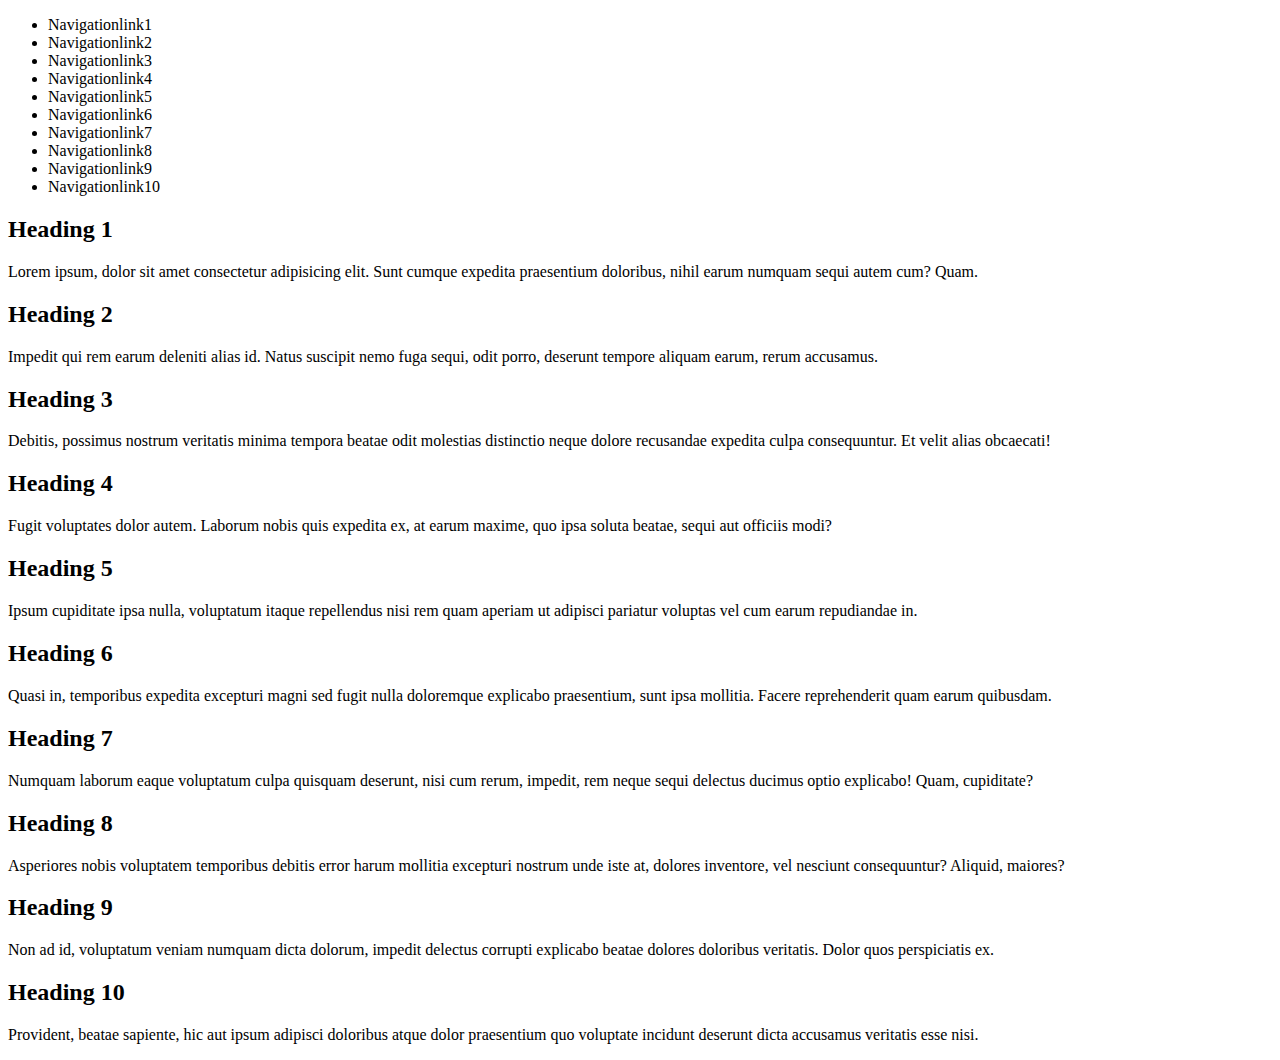
==== index.html @ 8d68d60f "Add emmet" ====
<!DOCTYPE html>
<html>
<head>




</head>
<body>
<nav>
    <ul>
        <li>Navigationlink1</li>
        <li>Navigationlink2</li>
        <li>Navigationlink3</li>
        <li>Navigationlink4</li>
        <li>Navigationlink5</li>
        <li>Navigationlink6</li>
        <li>Navigationlink7</li>
        <li>Navigationlink8</li>
        <li>Navigationlink9</li>
        <li>Navigationlink10</li>
    </ul>
</nav>

<article>
    <h2>Heading 1</h2>
    <p>Lorem ipsum, dolor sit amet consectetur adipisicing elit. Sunt cumque expedita praesentium doloribus, nihil earum numquam sequi autem cum? Quam.</p>
</article>
<article>
    <h2>Heading 2</h2>
    <p>Impedit qui rem earum deleniti alias id. Natus suscipit nemo fuga sequi, odit porro, deserunt tempore aliquam earum, rerum accusamus.</p>
</article>
<article>
    <h2>Heading 3</h2>
    <p>Debitis, possimus nostrum veritatis minima tempora beatae odit molestias distinctio neque dolore recusandae expedita culpa consequuntur. Et velit alias obcaecati!</p>
</article>
<article>
    <h2>Heading 4</h2>
    <p>Fugit voluptates dolor autem. Laborum nobis quis expedita ex, at earum maxime, quo ipsa soluta beatae, sequi aut officiis modi?</p>
</article>
<article>
    <h2>Heading 5</h2>
    <p>Ipsum cupiditate ipsa nulla, voluptatum itaque repellendus nisi rem quam aperiam ut adipisci pariatur voluptas vel cum earum repudiandae in.</p>
</article>
<article>
    <h2>Heading 6</h2>
    <p>Quasi in, temporibus expedita excepturi magni sed fugit nulla doloremque explicabo praesentium, sunt ipsa mollitia. Facere reprehenderit quam earum quibusdam.</p>
</article>
<article>
    <h2>Heading 7</h2>
    <p>Numquam laborum eaque voluptatum culpa quisquam deserunt, nisi cum rerum, impedit, rem neque sequi delectus ducimus optio explicabo! Quam, cupiditate?</p>
</article>
<article>
    <h2>Heading 8</h2>
    <p>Asperiores nobis voluptatem temporibus debitis error harum mollitia excepturi nostrum unde iste at, dolores inventore, vel nesciunt consequuntur? Aliquid, maiores?</p>
</article>
<article>
    <h2>Heading 9</h2>
    <p>Non ad id, voluptatum veniam numquam dicta dolorum, impedit delectus corrupti explicabo beatae dolores doloribus veritatis. Dolor quos perspiciatis ex.</p>
</article>
<article>
    <h2>Heading 10</h2>
    <p>Provident, beatae sapiente, hic aut ipsum adipisci doloribus atque dolor praesentium quo voluptate incidunt deserunt dicta accusamus veritatis esse nisi.</p>
</article>




</body>
</html>
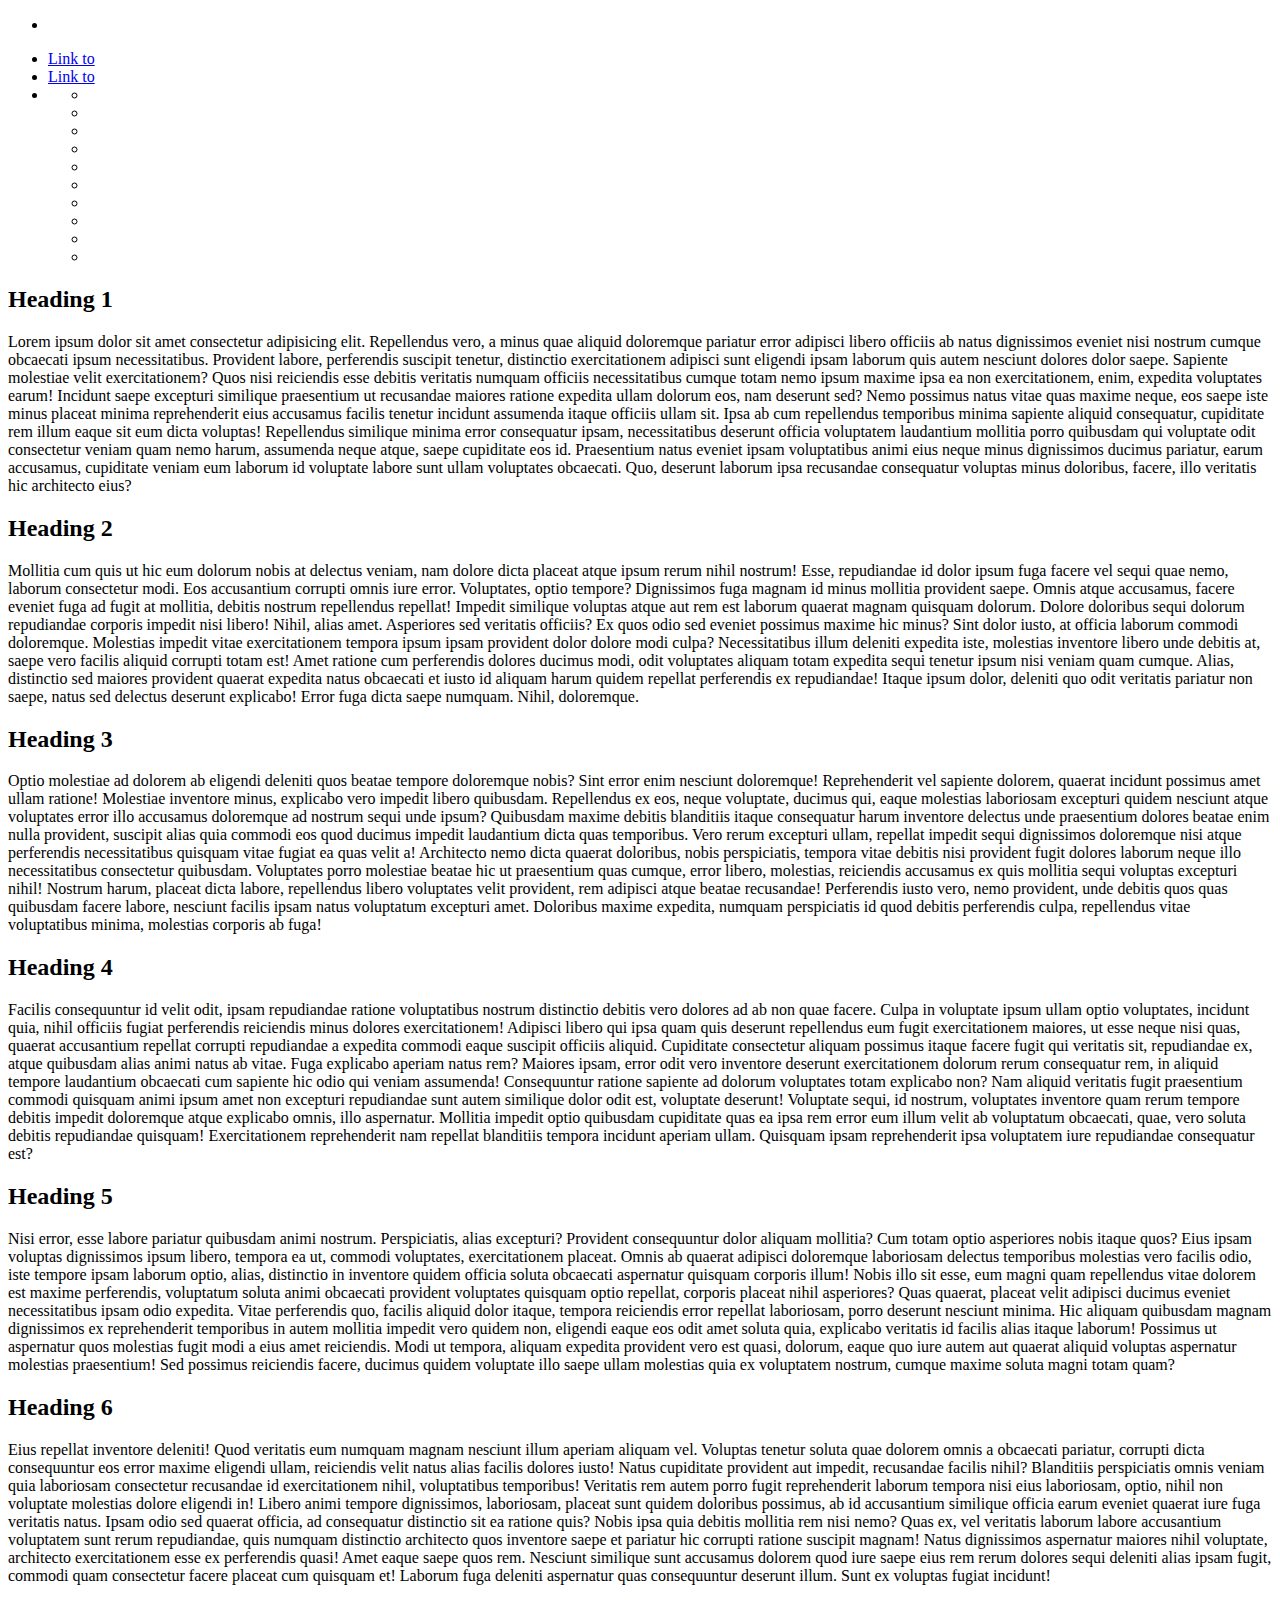
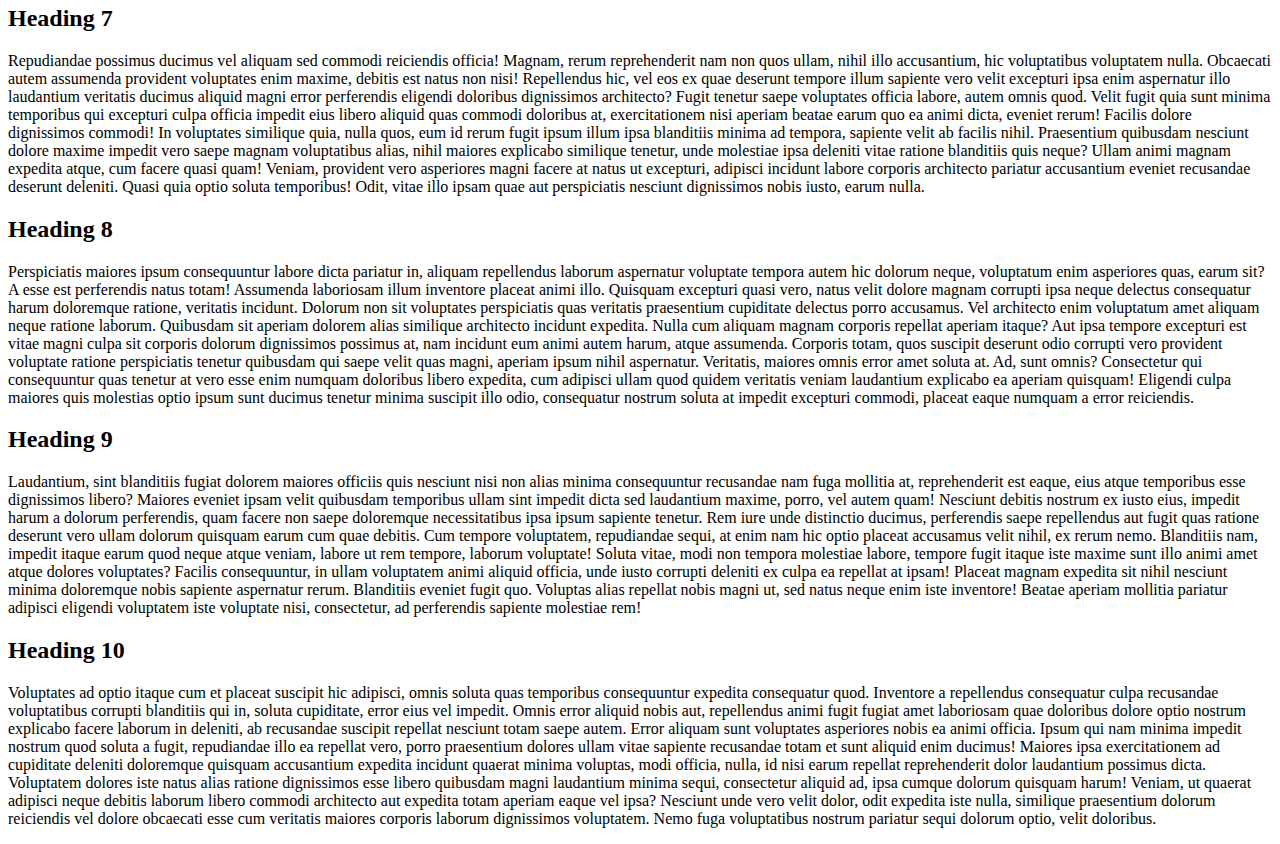
==== commit 3d0fa22f: "Trash" ====
--- a/index.html
+++ b/index.html
@@ -9,59 +9,76 @@
 <body>
 <nav>
     <ul>
-        <li>Navigationlink1</li>
-        <li>Navigationlink2</li>
-        <li>Navigationlink3</li>
-        <li>Navigationlink4</li>
-        <li>Navigationlink5</li>
-        <li>Navigationlink6</li>
-        <li>Navigationlink7</li>
-        <li>Navigationlink8</li>
-        <li>Navigationlink9</li>
-        <li>Navigationlink10</li>
+        <li>
+            <ul></ul>
+            <li><a href="https://www.google.com/">Link to</a></li>
+            <li><a href="https://ru.wikipedia.org/wiki/%D0%92%D0%B8%D0%BA%D0%B8">Link to</a></li>
+        </li>
+        <li>
+            <ul>
+                <li><a href="article1"></a></li>
+                <li><a href="article2"></a></li>
+                <li><a href="article3"></a></li>
+                <li><a href="article4"></a></li>
+                <li><a href="article5"></a></li>
+                <li><a href="article6"></a></li>
+                <li><a href="article7"></a></li>
+                <li><a href="article8"></a></li>
+                <li><a href="article9"></a></li>
+                <li><a href="article10"></a></li>
+            </ul>
+        </li>
     </ul>
 </nav>
 
-<article>
+
+
+
+
+
+
+
+
+<article id="article1">
     <h2>Heading 1</h2>
-    <p>Lorem ipsum, dolor sit amet consectetur adipisicing elit. Sunt cumque expedita praesentium doloribus, nihil earum numquam sequi autem cum? Quam.</p>
+    <p>Lorem ipsum dolor sit amet consectetur adipisicing elit. Repellendus vero, a minus quae aliquid doloremque pariatur error adipisci libero officiis ab natus dignissimos eveniet nisi nostrum cumque obcaecati ipsum necessitatibus. Provident labore, perferendis suscipit tenetur, distinctio exercitationem adipisci sunt eligendi ipsam laborum quis autem nesciunt dolores dolor saepe. Sapiente molestiae velit exercitationem? Quos nisi reiciendis esse debitis veritatis numquam officiis necessitatibus cumque totam nemo ipsum maxime ipsa ea non exercitationem, enim, expedita voluptates earum! Incidunt saepe excepturi similique praesentium ut recusandae maiores ratione expedita ullam dolorum eos, nam deserunt sed? Nemo possimus natus vitae quas maxime neque, eos saepe iste minus placeat minima reprehenderit eius accusamus facilis tenetur incidunt assumenda itaque officiis ullam sit. Ipsa ab cum repellendus temporibus minima sapiente aliquid consequatur, cupiditate rem illum eaque sit eum dicta voluptas! Repellendus similique minima error consequatur ipsam, necessitatibus deserunt officia voluptatem laudantium mollitia porro quibusdam qui voluptate odit consectetur veniam quam nemo harum, assumenda neque atque, saepe cupiditate eos id. Praesentium natus eveniet ipsam voluptatibus animi eius neque minus dignissimos ducimus pariatur, earum accusamus, cupiditate veniam eum laborum id voluptate labore sunt ullam voluptates obcaecati. Quo, deserunt laborum ipsa recusandae consequatur voluptas minus doloribus, facere, illo veritatis hic architecto eius?</p>
 </article>
-<article>
+<article id="article2">
     <h2>Heading 2</h2>
-    <p>Impedit qui rem earum deleniti alias id. Natus suscipit nemo fuga sequi, odit porro, deserunt tempore aliquam earum, rerum accusamus.</p>
+    <p>Mollitia cum quis ut hic eum dolorum nobis at delectus veniam, nam dolore dicta placeat atque ipsum rerum nihil nostrum! Esse, repudiandae id dolor ipsum fuga facere vel sequi quae nemo, laborum consectetur modi. Eos accusantium corrupti omnis iure error. Voluptates, optio tempore? Dignissimos fuga magnam id minus mollitia provident saepe. Omnis atque accusamus, facere eveniet fuga ad fugit at mollitia, debitis nostrum repellendus repellat! Impedit similique voluptas atque aut rem est laborum quaerat magnam quisquam dolorum. Dolore doloribus sequi dolorum repudiandae corporis impedit nisi libero! Nihil, alias amet. Asperiores sed veritatis officiis? Ex quos odio sed eveniet possimus maxime hic minus? Sint dolor iusto, at officia laborum commodi doloremque. Molestias impedit vitae exercitationem tempora ipsum ipsam provident dolor dolore modi culpa? Necessitatibus illum deleniti expedita iste, molestias inventore libero unde debitis at, saepe vero facilis aliquid corrupti totam est! Amet ratione cum perferendis dolores ducimus modi, odit voluptates aliquam totam expedita sequi tenetur ipsum nisi veniam quam cumque. Alias, distinctio sed maiores provident quaerat expedita natus obcaecati et iusto id aliquam harum quidem repellat perferendis ex repudiandae! Itaque ipsum dolor, deleniti quo odit veritatis pariatur non saepe, natus sed delectus deserunt explicabo! Error fuga dicta saepe numquam. Nihil, doloremque.</p>
 </article>
-<article>
+<article id="article3">
     <h2>Heading 3</h2>
-    <p>Debitis, possimus nostrum veritatis minima tempora beatae odit molestias distinctio neque dolore recusandae expedita culpa consequuntur. Et velit alias obcaecati!</p>
+    <p>Optio molestiae ad dolorem ab eligendi deleniti quos beatae tempore doloremque nobis? Sint error enim nesciunt doloremque! Reprehenderit vel sapiente dolorem, quaerat incidunt possimus amet ullam ratione! Molestiae inventore minus, explicabo vero impedit libero quibusdam. Repellendus ex eos, neque voluptate, ducimus qui, eaque molestias laboriosam excepturi quidem nesciunt atque voluptates error illo accusamus doloremque ad nostrum sequi unde ipsum? Quibusdam maxime debitis blanditiis itaque consequatur harum inventore delectus unde praesentium dolores beatae enim nulla provident, suscipit alias quia commodi eos quod ducimus impedit laudantium dicta quas temporibus. Vero rerum excepturi ullam, repellat impedit sequi dignissimos doloremque nisi atque perferendis necessitatibus quisquam vitae fugiat ea quas velit a! Architecto nemo dicta quaerat doloribus, nobis perspiciatis, tempora vitae debitis nisi provident fugit dolores laborum neque illo necessitatibus consectetur quibusdam. Voluptates porro molestiae beatae hic ut praesentium quas cumque, error libero, molestias, reiciendis accusamus ex quis mollitia sequi voluptas excepturi nihil! Nostrum harum, placeat dicta labore, repellendus libero voluptates velit provident, rem adipisci atque beatae recusandae! Perferendis iusto vero, nemo provident, unde debitis quos quas quibusdam facere labore, nesciunt facilis ipsam natus voluptatum excepturi amet. Doloribus maxime expedita, numquam perspiciatis id quod debitis perferendis culpa, repellendus vitae voluptatibus minima, molestias corporis ab fuga!</p>
 </article>
-<article>
+<article id="article4">
     <h2>Heading 4</h2>
-    <p>Fugit voluptates dolor autem. Laborum nobis quis expedita ex, at earum maxime, quo ipsa soluta beatae, sequi aut officiis modi?</p>
+    <p>Facilis consequuntur id velit odit, ipsam repudiandae ratione voluptatibus nostrum distinctio debitis vero dolores ad ab non quae facere. Culpa in voluptate ipsum ullam optio voluptates, incidunt quia, nihil officiis fugiat perferendis reiciendis minus dolores exercitationem! Adipisci libero qui ipsa quam quis deserunt repellendus eum fugit exercitationem maiores, ut esse neque nisi quas, quaerat accusantium repellat corrupti repudiandae a expedita commodi eaque suscipit officiis aliquid. Cupiditate consectetur aliquam possimus itaque facere fugit qui veritatis sit, repudiandae ex, atque quibusdam alias animi natus ab vitae. Fuga explicabo aperiam natus rem? Maiores ipsam, error odit vero inventore deserunt exercitationem dolorum rerum consequatur rem, in aliquid tempore laudantium obcaecati cum sapiente hic odio qui veniam assumenda! Consequuntur ratione sapiente ad dolorum voluptates totam explicabo non? Nam aliquid veritatis fugit praesentium commodi quisquam animi ipsum amet non excepturi repudiandae sunt autem similique dolor odit est, voluptate deserunt! Voluptate sequi, id nostrum, voluptates inventore quam rerum tempore debitis impedit doloremque atque explicabo omnis, illo aspernatur. Mollitia impedit optio quibusdam cupiditate quas ea ipsa rem error eum illum velit ab voluptatum obcaecati, quae, vero soluta debitis repudiandae quisquam! Exercitationem reprehenderit nam repellat blanditiis tempora incidunt aperiam ullam. Quisquam ipsam reprehenderit ipsa voluptatem iure repudiandae consequatur est?</p>
 </article>
-<article>
+<article id="article5">
     <h2>Heading 5</h2>
-    <p>Ipsum cupiditate ipsa nulla, voluptatum itaque repellendus nisi rem quam aperiam ut adipisci pariatur voluptas vel cum earum repudiandae in.</p>
+    <p>Nisi error, esse labore pariatur quibusdam animi nostrum. Perspiciatis, alias excepturi? Provident consequuntur dolor aliquam mollitia? Cum totam optio asperiores nobis itaque quos? Eius ipsam voluptas dignissimos ipsum libero, tempora ea ut, commodi voluptates, exercitationem placeat. Omnis ab quaerat adipisci doloremque laboriosam delectus temporibus molestias vero facilis odio, iste tempore ipsam laborum optio, alias, distinctio in inventore quidem officia soluta obcaecati aspernatur quisquam corporis illum! Nobis illo sit esse, eum magni quam repellendus vitae dolorem est maxime perferendis, voluptatum soluta animi obcaecati provident voluptates quisquam optio repellat, corporis placeat nihil asperiores? Quas quaerat, placeat velit adipisci ducimus eveniet necessitatibus ipsam odio expedita. Vitae perferendis quo, facilis aliquid dolor itaque, tempora reiciendis error repellat laboriosam, porro deserunt nesciunt minima. Hic aliquam quibusdam magnam dignissimos ex reprehenderit temporibus in autem mollitia impedit vero quidem non, eligendi eaque eos odit amet soluta quia, explicabo veritatis id facilis alias itaque laborum! Possimus ut aspernatur quos molestias fugit modi a eius amet reiciendis. Modi ut tempora, aliquam expedita provident vero est quasi, dolorum, eaque quo iure autem aut quaerat aliquid voluptas aspernatur molestias praesentium! Sed possimus reiciendis facere, ducimus quidem voluptate illo saepe ullam molestias quia ex voluptatem nostrum, cumque maxime soluta magni totam quam?</p>
 </article>
-<article>
+<article id="article6">
     <h2>Heading 6</h2>
-    <p>Quasi in, temporibus expedita excepturi magni sed fugit nulla doloremque explicabo praesentium, sunt ipsa mollitia. Facere reprehenderit quam earum quibusdam.</p>
+    <p>Eius repellat inventore deleniti! Quod veritatis eum numquam magnam nesciunt illum aperiam aliquam vel. Voluptas tenetur soluta quae dolorem omnis a obcaecati pariatur, corrupti dicta consequuntur eos error maxime eligendi ullam, reiciendis velit natus alias facilis dolores iusto! Natus cupiditate provident aut impedit, recusandae facilis nihil? Blanditiis perspiciatis omnis veniam quia laboriosam consectetur recusandae id exercitationem nihil, voluptatibus temporibus! Veritatis rem autem porro fugit reprehenderit laborum tempora nisi eius laboriosam, optio, nihil non voluptate molestias dolore eligendi in! Libero animi tempore dignissimos, laboriosam, placeat sunt quidem doloribus possimus, ab id accusantium similique officia earum eveniet quaerat iure fuga veritatis natus. Ipsam odio sed quaerat officia, ad consequatur distinctio sit ea ratione quis? Nobis ipsa quia debitis mollitia rem nisi nemo? Quas ex, vel veritatis laborum labore accusantium voluptatem sunt rerum repudiandae, quis numquam distinctio architecto quos inventore saepe et pariatur hic corrupti ratione suscipit magnam! Natus dignissimos aspernatur maiores nihil voluptate, architecto exercitationem esse ex perferendis quasi! Amet eaque saepe quos rem. Nesciunt similique sunt accusamus dolorem quod iure saepe eius rem rerum dolores sequi deleniti alias ipsam fugit, commodi quam consectetur facere placeat cum quisquam et! Laborum fuga deleniti aspernatur quas consequuntur deserunt illum. Sunt ex voluptas fugiat incidunt!</p>
 </article>
-<article>
+<article id="article7">
     <h2>Heading 7</h2>
-    <p>Numquam laborum eaque voluptatum culpa quisquam deserunt, nisi cum rerum, impedit, rem neque sequi delectus ducimus optio explicabo! Quam, cupiditate?</p>
+    <p>Repudiandae possimus ducimus vel aliquam sed commodi reiciendis officia! Magnam, rerum reprehenderit nam non quos ullam, nihil illo accusantium, hic voluptatibus voluptatem nulla. Obcaecati autem assumenda provident voluptates enim maxime, debitis est natus non nisi! Repellendus hic, vel eos ex quae deserunt tempore illum sapiente vero velit excepturi ipsa enim aspernatur illo laudantium veritatis ducimus aliquid magni error perferendis eligendi doloribus dignissimos architecto? Fugit tenetur saepe voluptates officia labore, autem omnis quod. Velit fugit quia sunt minima temporibus qui excepturi culpa officia impedit eius libero aliquid quas commodi doloribus at, exercitationem nisi aperiam beatae earum quo ea animi dicta, eveniet rerum! Facilis dolore dignissimos commodi! In voluptates similique quia, nulla quos, eum id rerum fugit ipsum illum ipsa blanditiis minima ad tempora, sapiente velit ab facilis nihil. Praesentium quibusdam nesciunt dolore maxime impedit vero saepe magnam voluptatibus alias, nihil maiores explicabo similique tenetur, unde molestiae ipsa deleniti vitae ratione blanditiis quis neque? Ullam animi magnam expedita atque, cum facere quasi quam! Veniam, provident vero asperiores magni facere at natus ut excepturi, adipisci incidunt labore corporis architecto pariatur accusantium eveniet recusandae deserunt deleniti. Quasi quia optio soluta temporibus! Odit, vitae illo ipsam quae aut perspiciatis nesciunt dignissimos nobis iusto, earum nulla.</p>
 </article>
-<article>
+<article id="article8">
     <h2>Heading 8</h2>
-    <p>Asperiores nobis voluptatem temporibus debitis error harum mollitia excepturi nostrum unde iste at, dolores inventore, vel nesciunt consequuntur? Aliquid, maiores?</p>
+    <p>Perspiciatis maiores ipsum consequuntur labore dicta pariatur in, aliquam repellendus laborum aspernatur voluptate tempora autem hic dolorum neque, voluptatum enim asperiores quas, earum sit? A esse est perferendis natus totam! Assumenda laboriosam illum inventore placeat animi illo. Quisquam excepturi quasi vero, natus velit dolore magnam corrupti ipsa neque delectus consequatur harum doloremque ratione, veritatis incidunt. Dolorum non sit voluptates perspiciatis quas veritatis praesentium cupiditate delectus porro accusamus. Vel architecto enim voluptatum amet aliquam neque ratione laborum. Quibusdam sit aperiam dolorem alias similique architecto incidunt expedita. Nulla cum aliquam magnam corporis repellat aperiam itaque? Aut ipsa tempore excepturi est vitae magni culpa sit corporis dolorum dignissimos possimus at, nam incidunt eum animi autem harum, atque assumenda. Corporis totam, quos suscipit deserunt odio corrupti vero provident voluptate ratione perspiciatis tenetur quibusdam qui saepe velit quas magni, aperiam ipsum nihil aspernatur. Veritatis, maiores omnis error amet soluta at. Ad, sunt omnis? Consectetur qui consequuntur quas tenetur at vero esse enim numquam doloribus libero expedita, cum adipisci ullam quod quidem veritatis veniam laudantium explicabo ea aperiam quisquam! Eligendi culpa maiores quis molestias optio ipsum sunt ducimus tenetur minima suscipit illo odio, consequatur nostrum soluta at impedit excepturi commodi, placeat eaque numquam a error reiciendis.</p>
 </article>
-<article>
+<article id="article9">
     <h2>Heading 9</h2>
-    <p>Non ad id, voluptatum veniam numquam dicta dolorum, impedit delectus corrupti explicabo beatae dolores doloribus veritatis. Dolor quos perspiciatis ex.</p>
+    <p>Laudantium, sint blanditiis fugiat dolorem maiores officiis quis nesciunt nisi non alias minima consequuntur recusandae nam fuga mollitia at, reprehenderit est eaque, eius atque temporibus esse dignissimos libero? Maiores eveniet ipsam velit quibusdam temporibus ullam sint impedit dicta sed laudantium maxime, porro, vel autem quam! Nesciunt debitis nostrum ex iusto eius, impedit harum a dolorum perferendis, quam facere non saepe doloremque necessitatibus ipsa ipsum sapiente tenetur. Rem iure unde distinctio ducimus, perferendis saepe repellendus aut fugit quas ratione deserunt vero ullam dolorum quisquam earum cum quae debitis. Cum tempore voluptatem, repudiandae sequi, at enim nam hic optio placeat accusamus velit nihil, ex rerum nemo. Blanditiis nam, impedit itaque earum quod neque atque veniam, labore ut rem tempore, laborum voluptate! Soluta vitae, modi non tempora molestiae labore, tempore fugit itaque iste maxime sunt illo animi amet atque dolores voluptates? Facilis consequuntur, in ullam voluptatem animi aliquid officia, unde iusto corrupti deleniti ex culpa ea repellat at ipsam! Placeat magnam expedita sit nihil nesciunt minima doloremque nobis sapiente aspernatur rerum. Blanditiis eveniet fugit quo. Voluptas alias repellat nobis magni ut, sed natus neque enim iste inventore! Beatae aperiam mollitia pariatur adipisci eligendi voluptatem iste voluptate nisi, consectetur, ad perferendis sapiente molestiae rem!</p>
 </article>
-<article>
+<article id="article10">
     <h2>Heading 10</h2>
-    <p>Provident, beatae sapiente, hic aut ipsum adipisci doloribus atque dolor praesentium quo voluptate incidunt deserunt dicta accusamus veritatis esse nisi.</p>
-</article>
+    <p>Voluptates ad optio itaque cum et placeat suscipit hic adipisci, omnis soluta quas temporibus consequuntur expedita consequatur quod. Inventore a repellendus consequatur culpa recusandae voluptatibus corrupti blanditiis qui in, soluta cupiditate, error eius vel impedit. Omnis error aliquid nobis aut, repellendus animi fugit fugiat amet laboriosam quae doloribus dolore optio nostrum explicabo facere laborum in deleniti, ab recusandae suscipit repellat nesciunt totam saepe autem. Error aliquam sunt voluptates asperiores nobis ea animi officia. Ipsum qui nam minima impedit nostrum quod soluta a fugit, repudiandae illo ea repellat vero, porro praesentium dolores ullam vitae sapiente recusandae totam et sunt aliquid enim ducimus! Maiores ipsa exercitationem ad cupiditate deleniti doloremque quisquam accusantium expedita incidunt quaerat minima voluptas, modi officia, nulla, id nisi earum repellat reprehenderit dolor laudantium possimus dicta. Voluptatem dolores iste natus alias ratione dignissimos esse libero quibusdam magni laudantium minima sequi, consectetur aliquid ad, ipsa cumque dolorum quisquam harum! Veniam, ut quaerat adipisci neque debitis laborum libero commodi architecto aut expedita totam aperiam eaque vel ipsa? Nesciunt unde vero velit dolor, odit expedita iste nulla, similique praesentium dolorum reiciendis vel dolore obcaecati esse cum veritatis maiores corporis laborum dignissimos voluptatem. Nemo fuga voluptatibus nostrum pariatur sequi dolorum optio, velit doloribus.</p>
+</article> 
 
 
 
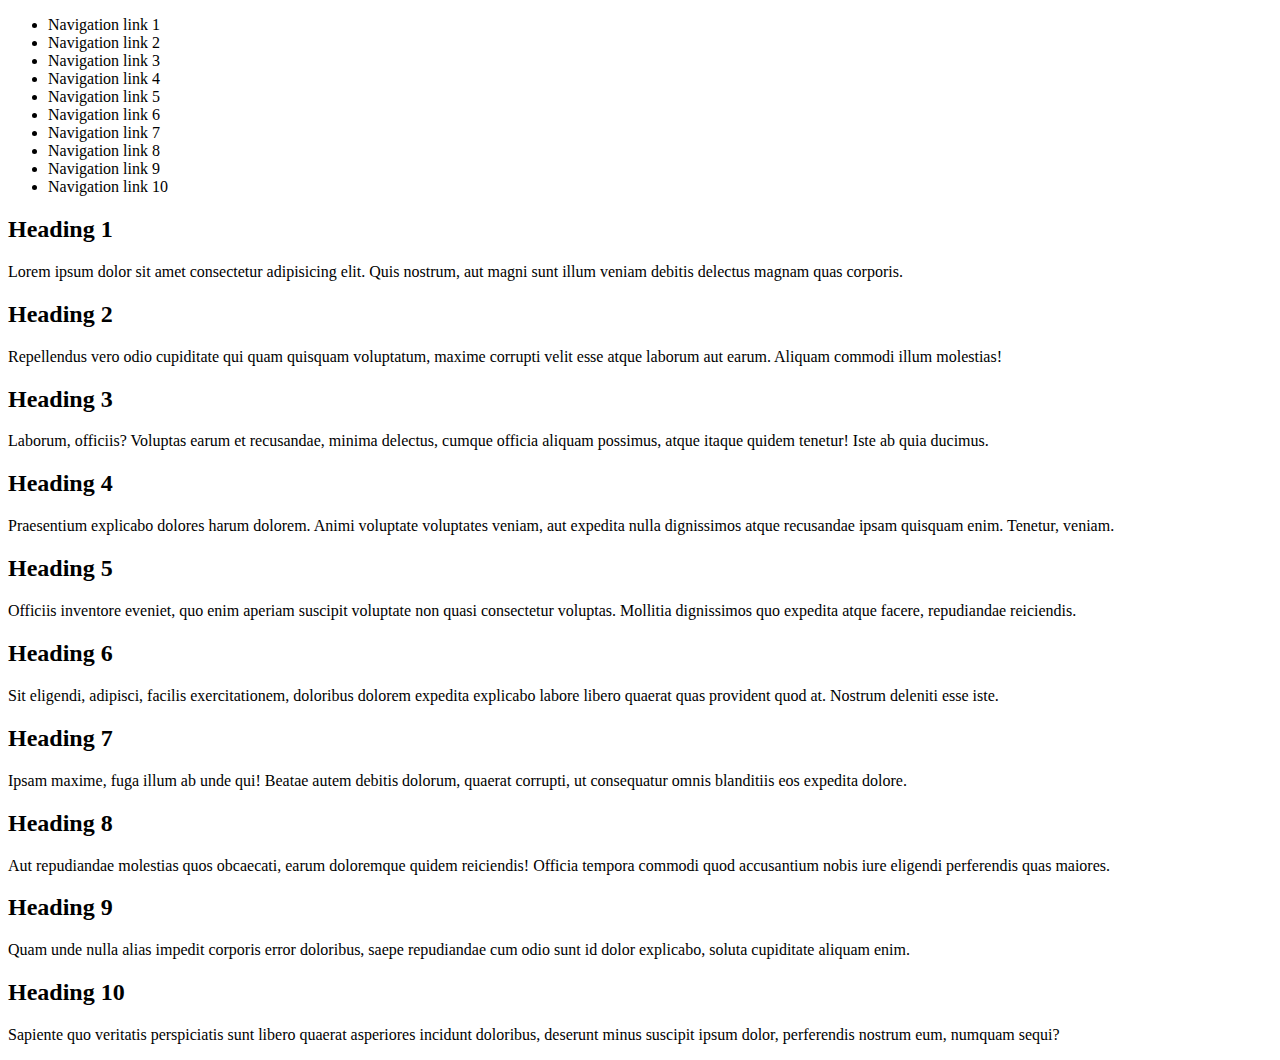
==== commit e924412e: "Remake" ====
--- a/index.html
+++ b/index.html
@@ -2,86 +2,67 @@
 <html>
 <head>
 
+</head>
+<body>
+
+<nav>
+    <ul>
+        <li>Navigation link 1</li>
+        <li>Navigation link 2</li>
+        <li>Navigation link 3</li>
+        <li>Navigation link 4</li>
+        <li>Navigation link 5</li>
+        <li>Navigation link 6</li>
+        <li>Navigation link 7</li>
+        <li>Navigation link 8</li>
+        <li>Navigation link 9</li>
+        <li>Navigation link 10</li>
+    </ul>
+</nav>
+
+<article>
+    <h2>Heading 1</h2>
+    <p>Lorem ipsum dolor sit amet consectetur adipisicing elit. Quis nostrum, aut magni sunt illum veniam debitis delectus magnam quas corporis.</p>
+</article>
+<article>
+    <h2>Heading 2</h2>
+    <p>Repellendus vero odio cupiditate qui quam quisquam voluptatum, maxime corrupti velit esse atque laborum aut earum. Aliquam commodi illum molestias!</p>
+</article>
+<article>
+    <h2>Heading 3</h2>
+    <p>Laborum, officiis? Voluptas earum et recusandae, minima delectus, cumque officia aliquam possimus, atque itaque quidem tenetur! Iste ab quia ducimus.</p>
+</article>
+<article>
+    <h2>Heading 4</h2>
+    <p>Praesentium explicabo dolores harum dolorem. Animi voluptate voluptates veniam, aut expedita nulla dignissimos atque recusandae ipsam quisquam enim. Tenetur, veniam.</p>
+</article>
+<article>
+    <h2>Heading 5</h2>
+    <p>Officiis inventore eveniet, quo enim aperiam suscipit voluptate non quasi consectetur voluptas. Mollitia dignissimos quo expedita atque facere, repudiandae reiciendis.</p>
+</article>
+<article>
+    <h2>Heading 6</h2>
+    <p>Sit eligendi, adipisci, facilis exercitationem, doloribus dolorem expedita explicabo labore libero quaerat quas provident quod at. Nostrum deleniti esse iste.</p>
+</article>
+<article>
+    <h2>Heading 7</h2>
+    <p>Ipsam maxime, fuga illum ab unde qui! Beatae autem debitis dolorum, quaerat corrupti, ut consequatur omnis blanditiis eos expedita dolore.</p>
+</article>
+<article>
+    <h2>Heading 8</h2>
+    <p>Aut repudiandae molestias quos obcaecati, earum doloremque quidem reiciendis! Officia tempora commodi quod accusantium nobis iure eligendi perferendis quas maiores.</p>
+</article>
+<article>
+    <h2>Heading 9</h2>
+    <p>Quam unde nulla alias impedit corporis error doloribus, saepe repudiandae cum odio sunt id dolor explicabo, soluta cupiditate aliquam enim.</p>
+</article>
+<article>
+    <h2>Heading 10</h2>
+    <p>Sapiente quo veritatis perspiciatis sunt libero quaerat asperiores incidunt doloribus, deserunt minus suscipit ipsum dolor, perferendis nostrum eum, numquam sequi?</p>
+</article>
+
+</body>
 
 
 
-</head>
-<body>
-<nav>
-    <ul>
-        <li>
-            <ul></ul>
-            <li><a href="https://www.google.com/">Link to</a></li>
-            <li><a href="https://ru.wikipedia.org/wiki/%D0%92%D0%B8%D0%BA%D0%B8">Link to</a></li>
-        </li>
-        <li>
-            <ul>
-                <li><a href="article1"></a></li>
-                <li><a href="article2"></a></li>
-                <li><a href="article3"></a></li>
-                <li><a href="article4"></a></li>
-                <li><a href="article5"></a></li>
-                <li><a href="article6"></a></li>
-                <li><a href="article7"></a></li>
-                <li><a href="article8"></a></li>
-                <li><a href="article9"></a></li>
-                <li><a href="article10"></a></li>
-            </ul>
-        </li>
-    </ul>
-</nav>
-
-
-
-
-
-
-
-
-
-<article id="article1">
-    <h2>Heading 1</h2>
-    <p>Lorem ipsum dolor sit amet consectetur adipisicing elit. Repellendus vero, a minus quae aliquid doloremque pariatur error adipisci libero officiis ab natus dignissimos eveniet nisi nostrum cumque obcaecati ipsum necessitatibus. Provident labore, perferendis suscipit tenetur, distinctio exercitationem adipisci sunt eligendi ipsam laborum quis autem nesciunt dolores dolor saepe. Sapiente molestiae velit exercitationem? Quos nisi reiciendis esse debitis veritatis numquam officiis necessitatibus cumque totam nemo ipsum maxime ipsa ea non exercitationem, enim, expedita voluptates earum! Incidunt saepe excepturi similique praesentium ut recusandae maiores ratione expedita ullam dolorum eos, nam deserunt sed? Nemo possimus natus vitae quas maxime neque, eos saepe iste minus placeat minima reprehenderit eius accusamus facilis tenetur incidunt assumenda itaque officiis ullam sit. Ipsa ab cum repellendus temporibus minima sapiente aliquid consequatur, cupiditate rem illum eaque sit eum dicta voluptas! Repellendus similique minima error consequatur ipsam, necessitatibus deserunt officia voluptatem laudantium mollitia porro quibusdam qui voluptate odit consectetur veniam quam nemo harum, assumenda neque atque, saepe cupiditate eos id. Praesentium natus eveniet ipsam voluptatibus animi eius neque minus dignissimos ducimus pariatur, earum accusamus, cupiditate veniam eum laborum id voluptate labore sunt ullam voluptates obcaecati. Quo, deserunt laborum ipsa recusandae consequatur voluptas minus doloribus, facere, illo veritatis hic architecto eius?</p>
-</article>
-<article id="article2">
-    <h2>Heading 2</h2>
-    <p>Mollitia cum quis ut hic eum dolorum nobis at delectus veniam, nam dolore dicta placeat atque ipsum rerum nihil nostrum! Esse, repudiandae id dolor ipsum fuga facere vel sequi quae nemo, laborum consectetur modi. Eos accusantium corrupti omnis iure error. Voluptates, optio tempore? Dignissimos fuga magnam id minus mollitia provident saepe. Omnis atque accusamus, facere eveniet fuga ad fugit at mollitia, debitis nostrum repellendus repellat! Impedit similique voluptas atque aut rem est laborum quaerat magnam quisquam dolorum. Dolore doloribus sequi dolorum repudiandae corporis impedit nisi libero! Nihil, alias amet. Asperiores sed veritatis officiis? Ex quos odio sed eveniet possimus maxime hic minus? Sint dolor iusto, at officia laborum commodi doloremque. Molestias impedit vitae exercitationem tempora ipsum ipsam provident dolor dolore modi culpa? Necessitatibus illum deleniti expedita iste, molestias inventore libero unde debitis at, saepe vero facilis aliquid corrupti totam est! Amet ratione cum perferendis dolores ducimus modi, odit voluptates aliquam totam expedita sequi tenetur ipsum nisi veniam quam cumque. Alias, distinctio sed maiores provident quaerat expedita natus obcaecati et iusto id aliquam harum quidem repellat perferendis ex repudiandae! Itaque ipsum dolor, deleniti quo odit veritatis pariatur non saepe, natus sed delectus deserunt explicabo! Error fuga dicta saepe numquam. Nihil, doloremque.</p>
-</article>
-<article id="article3">
-    <h2>Heading 3</h2>
-    <p>Optio molestiae ad dolorem ab eligendi deleniti quos beatae tempore doloremque nobis? Sint error enim nesciunt doloremque! Reprehenderit vel sapiente dolorem, quaerat incidunt possimus amet ullam ratione! Molestiae inventore minus, explicabo vero impedit libero quibusdam. Repellendus ex eos, neque voluptate, ducimus qui, eaque molestias laboriosam excepturi quidem nesciunt atque voluptates error illo accusamus doloremque ad nostrum sequi unde ipsum? Quibusdam maxime debitis blanditiis itaque consequatur harum inventore delectus unde praesentium dolores beatae enim nulla provident, suscipit alias quia commodi eos quod ducimus impedit laudantium dicta quas temporibus. Vero rerum excepturi ullam, repellat impedit sequi dignissimos doloremque nisi atque perferendis necessitatibus quisquam vitae fugiat ea quas velit a! Architecto nemo dicta quaerat doloribus, nobis perspiciatis, tempora vitae debitis nisi provident fugit dolores laborum neque illo necessitatibus consectetur quibusdam. Voluptates porro molestiae beatae hic ut praesentium quas cumque, error libero, molestias, reiciendis accusamus ex quis mollitia sequi voluptas excepturi nihil! Nostrum harum, placeat dicta labore, repellendus libero voluptates velit provident, rem adipisci atque beatae recusandae! Perferendis iusto vero, nemo provident, unde debitis quos quas quibusdam facere labore, nesciunt facilis ipsam natus voluptatum excepturi amet. Doloribus maxime expedita, numquam perspiciatis id quod debitis perferendis culpa, repellendus vitae voluptatibus minima, molestias corporis ab fuga!</p>
-</article>
-<article id="article4">
-    <h2>Heading 4</h2>
-    <p>Facilis consequuntur id velit odit, ipsam repudiandae ratione voluptatibus nostrum distinctio debitis vero dolores ad ab non quae facere. Culpa in voluptate ipsum ullam optio voluptates, incidunt quia, nihil officiis fugiat perferendis reiciendis minus dolores exercitationem! Adipisci libero qui ipsa quam quis deserunt repellendus eum fugit exercitationem maiores, ut esse neque nisi quas, quaerat accusantium repellat corrupti repudiandae a expedita commodi eaque suscipit officiis aliquid. Cupiditate consectetur aliquam possimus itaque facere fugit qui veritatis sit, repudiandae ex, atque quibusdam alias animi natus ab vitae. Fuga explicabo aperiam natus rem? Maiores ipsam, error odit vero inventore deserunt exercitationem dolorum rerum consequatur rem, in aliquid tempore laudantium obcaecati cum sapiente hic odio qui veniam assumenda! Consequuntur ratione sapiente ad dolorum voluptates totam explicabo non? Nam aliquid veritatis fugit praesentium commodi quisquam animi ipsum amet non excepturi repudiandae sunt autem similique dolor odit est, voluptate deserunt! Voluptate sequi, id nostrum, voluptates inventore quam rerum tempore debitis impedit doloremque atque explicabo omnis, illo aspernatur. Mollitia impedit optio quibusdam cupiditate quas ea ipsa rem error eum illum velit ab voluptatum obcaecati, quae, vero soluta debitis repudiandae quisquam! Exercitationem reprehenderit nam repellat blanditiis tempora incidunt aperiam ullam. Quisquam ipsam reprehenderit ipsa voluptatem iure repudiandae consequatur est?</p>
-</article>
-<article id="article5">
-    <h2>Heading 5</h2>
-    <p>Nisi error, esse labore pariatur quibusdam animi nostrum. Perspiciatis, alias excepturi? Provident consequuntur dolor aliquam mollitia? Cum totam optio asperiores nobis itaque quos? Eius ipsam voluptas dignissimos ipsum libero, tempora ea ut, commodi voluptates, exercitationem placeat. Omnis ab quaerat adipisci doloremque laboriosam delectus temporibus molestias vero facilis odio, iste tempore ipsam laborum optio, alias, distinctio in inventore quidem officia soluta obcaecati aspernatur quisquam corporis illum! Nobis illo sit esse, eum magni quam repellendus vitae dolorem est maxime perferendis, voluptatum soluta animi obcaecati provident voluptates quisquam optio repellat, corporis placeat nihil asperiores? Quas quaerat, placeat velit adipisci ducimus eveniet necessitatibus ipsam odio expedita. Vitae perferendis quo, facilis aliquid dolor itaque, tempora reiciendis error repellat laboriosam, porro deserunt nesciunt minima. Hic aliquam quibusdam magnam dignissimos ex reprehenderit temporibus in autem mollitia impedit vero quidem non, eligendi eaque eos odit amet soluta quia, explicabo veritatis id facilis alias itaque laborum! Possimus ut aspernatur quos molestias fugit modi a eius amet reiciendis. Modi ut tempora, aliquam expedita provident vero est quasi, dolorum, eaque quo iure autem aut quaerat aliquid voluptas aspernatur molestias praesentium! Sed possimus reiciendis facere, ducimus quidem voluptate illo saepe ullam molestias quia ex voluptatem nostrum, cumque maxime soluta magni totam quam?</p>
-</article>
-<article id="article6">
-    <h2>Heading 6</h2>
-    <p>Eius repellat inventore deleniti! Quod veritatis eum numquam magnam nesciunt illum aperiam aliquam vel. Voluptas tenetur soluta quae dolorem omnis a obcaecati pariatur, corrupti dicta consequuntur eos error maxime eligendi ullam, reiciendis velit natus alias facilis dolores iusto! Natus cupiditate provident aut impedit, recusandae facilis nihil? Blanditiis perspiciatis omnis veniam quia laboriosam consectetur recusandae id exercitationem nihil, voluptatibus temporibus! Veritatis rem autem porro fugit reprehenderit laborum tempora nisi eius laboriosam, optio, nihil non voluptate molestias dolore eligendi in! Libero animi tempore dignissimos, laboriosam, placeat sunt quidem doloribus possimus, ab id accusantium similique officia earum eveniet quaerat iure fuga veritatis natus. Ipsam odio sed quaerat officia, ad consequatur distinctio sit ea ratione quis? Nobis ipsa quia debitis mollitia rem nisi nemo? Quas ex, vel veritatis laborum labore accusantium voluptatem sunt rerum repudiandae, quis numquam distinctio architecto quos inventore saepe et pariatur hic corrupti ratione suscipit magnam! Natus dignissimos aspernatur maiores nihil voluptate, architecto exercitationem esse ex perferendis quasi! Amet eaque saepe quos rem. Nesciunt similique sunt accusamus dolorem quod iure saepe eius rem rerum dolores sequi deleniti alias ipsam fugit, commodi quam consectetur facere placeat cum quisquam et! Laborum fuga deleniti aspernatur quas consequuntur deserunt illum. Sunt ex voluptas fugiat incidunt!</p>
-</article>
-<article id="article7">
-    <h2>Heading 7</h2>
-    <p>Repudiandae possimus ducimus vel aliquam sed commodi reiciendis officia! Magnam, rerum reprehenderit nam non quos ullam, nihil illo accusantium, hic voluptatibus voluptatem nulla. Obcaecati autem assumenda provident voluptates enim maxime, debitis est natus non nisi! Repellendus hic, vel eos ex quae deserunt tempore illum sapiente vero velit excepturi ipsa enim aspernatur illo laudantium veritatis ducimus aliquid magni error perferendis eligendi doloribus dignissimos architecto? Fugit tenetur saepe voluptates officia labore, autem omnis quod. Velit fugit quia sunt minima temporibus qui excepturi culpa officia impedit eius libero aliquid quas commodi doloribus at, exercitationem nisi aperiam beatae earum quo ea animi dicta, eveniet rerum! Facilis dolore dignissimos commodi! In voluptates similique quia, nulla quos, eum id rerum fugit ipsum illum ipsa blanditiis minima ad tempora, sapiente velit ab facilis nihil. Praesentium quibusdam nesciunt dolore maxime impedit vero saepe magnam voluptatibus alias, nihil maiores explicabo similique tenetur, unde molestiae ipsa deleniti vitae ratione blanditiis quis neque? Ullam animi magnam expedita atque, cum facere quasi quam! Veniam, provident vero asperiores magni facere at natus ut excepturi, adipisci incidunt labore corporis architecto pariatur accusantium eveniet recusandae deserunt deleniti. Quasi quia optio soluta temporibus! Odit, vitae illo ipsam quae aut perspiciatis nesciunt dignissimos nobis iusto, earum nulla.</p>
-</article>
-<article id="article8">
-    <h2>Heading 8</h2>
-    <p>Perspiciatis maiores ipsum consequuntur labore dicta pariatur in, aliquam repellendus laborum aspernatur voluptate tempora autem hic dolorum neque, voluptatum enim asperiores quas, earum sit? A esse est perferendis natus totam! Assumenda laboriosam illum inventore placeat animi illo. Quisquam excepturi quasi vero, natus velit dolore magnam corrupti ipsa neque delectus consequatur harum doloremque ratione, veritatis incidunt. Dolorum non sit voluptates perspiciatis quas veritatis praesentium cupiditate delectus porro accusamus. Vel architecto enim voluptatum amet aliquam neque ratione laborum. Quibusdam sit aperiam dolorem alias similique architecto incidunt expedita. Nulla cum aliquam magnam corporis repellat aperiam itaque? Aut ipsa tempore excepturi est vitae magni culpa sit corporis dolorum dignissimos possimus at, nam incidunt eum animi autem harum, atque assumenda. Corporis totam, quos suscipit deserunt odio corrupti vero provident voluptate ratione perspiciatis tenetur quibusdam qui saepe velit quas magni, aperiam ipsum nihil aspernatur. Veritatis, maiores omnis error amet soluta at. Ad, sunt omnis? Consectetur qui consequuntur quas tenetur at vero esse enim numquam doloribus libero expedita, cum adipisci ullam quod quidem veritatis veniam laudantium explicabo ea aperiam quisquam! Eligendi culpa maiores quis molestias optio ipsum sunt ducimus tenetur minima suscipit illo odio, consequatur nostrum soluta at impedit excepturi commodi, placeat eaque numquam a error reiciendis.</p>
-</article>
-<article id="article9">
-    <h2>Heading 9</h2>
-    <p>Laudantium, sint blanditiis fugiat dolorem maiores officiis quis nesciunt nisi non alias minima consequuntur recusandae nam fuga mollitia at, reprehenderit est eaque, eius atque temporibus esse dignissimos libero? Maiores eveniet ipsam velit quibusdam temporibus ullam sint impedit dicta sed laudantium maxime, porro, vel autem quam! Nesciunt debitis nostrum ex iusto eius, impedit harum a dolorum perferendis, quam facere non saepe doloremque necessitatibus ipsa ipsum sapiente tenetur. Rem iure unde distinctio ducimus, perferendis saepe repellendus aut fugit quas ratione deserunt vero ullam dolorum quisquam earum cum quae debitis. Cum tempore voluptatem, repudiandae sequi, at enim nam hic optio placeat accusamus velit nihil, ex rerum nemo. Blanditiis nam, impedit itaque earum quod neque atque veniam, labore ut rem tempore, laborum voluptate! Soluta vitae, modi non tempora molestiae labore, tempore fugit itaque iste maxime sunt illo animi amet atque dolores voluptates? Facilis consequuntur, in ullam voluptatem animi aliquid officia, unde iusto corrupti deleniti ex culpa ea repellat at ipsam! Placeat magnam expedita sit nihil nesciunt minima doloremque nobis sapiente aspernatur rerum. Blanditiis eveniet fugit quo. Voluptas alias repellat nobis magni ut, sed natus neque enim iste inventore! Beatae aperiam mollitia pariatur adipisci eligendi voluptatem iste voluptate nisi, consectetur, ad perferendis sapiente molestiae rem!</p>
-</article>
-<article id="article10">
-    <h2>Heading 10</h2>
-    <p>Voluptates ad optio itaque cum et placeat suscipit hic adipisci, omnis soluta quas temporibus consequuntur expedita consequatur quod. Inventore a repellendus consequatur culpa recusandae voluptatibus corrupti blanditiis qui in, soluta cupiditate, error eius vel impedit. Omnis error aliquid nobis aut, repellendus animi fugit fugiat amet laboriosam quae doloribus dolore optio nostrum explicabo facere laborum in deleniti, ab recusandae suscipit repellat nesciunt totam saepe autem. Error aliquam sunt voluptates asperiores nobis ea animi officia. Ipsum qui nam minima impedit nostrum quod soluta a fugit, repudiandae illo ea repellat vero, porro praesentium dolores ullam vitae sapiente recusandae totam et sunt aliquid enim ducimus! Maiores ipsa exercitationem ad cupiditate deleniti doloremque quisquam accusantium expedita incidunt quaerat minima voluptas, modi officia, nulla, id nisi earum repellat reprehenderit dolor laudantium possimus dicta. Voluptatem dolores iste natus alias ratione dignissimos esse libero quibusdam magni laudantium minima sequi, consectetur aliquid ad, ipsa cumque dolorum quisquam harum! Veniam, ut quaerat adipisci neque debitis laborum libero commodi architecto aut expedita totam aperiam eaque vel ipsa? Nesciunt unde vero velit dolor, odit expedita iste nulla, similique praesentium dolorum reiciendis vel dolore obcaecati esse cum veritatis maiores corporis laborum dignissimos voluptatem. Nemo fuga voluptatibus nostrum pariatur sequi dolorum optio, velit doloribus.</p>
-</article> 
-
-
-
-
-</body>
 </html>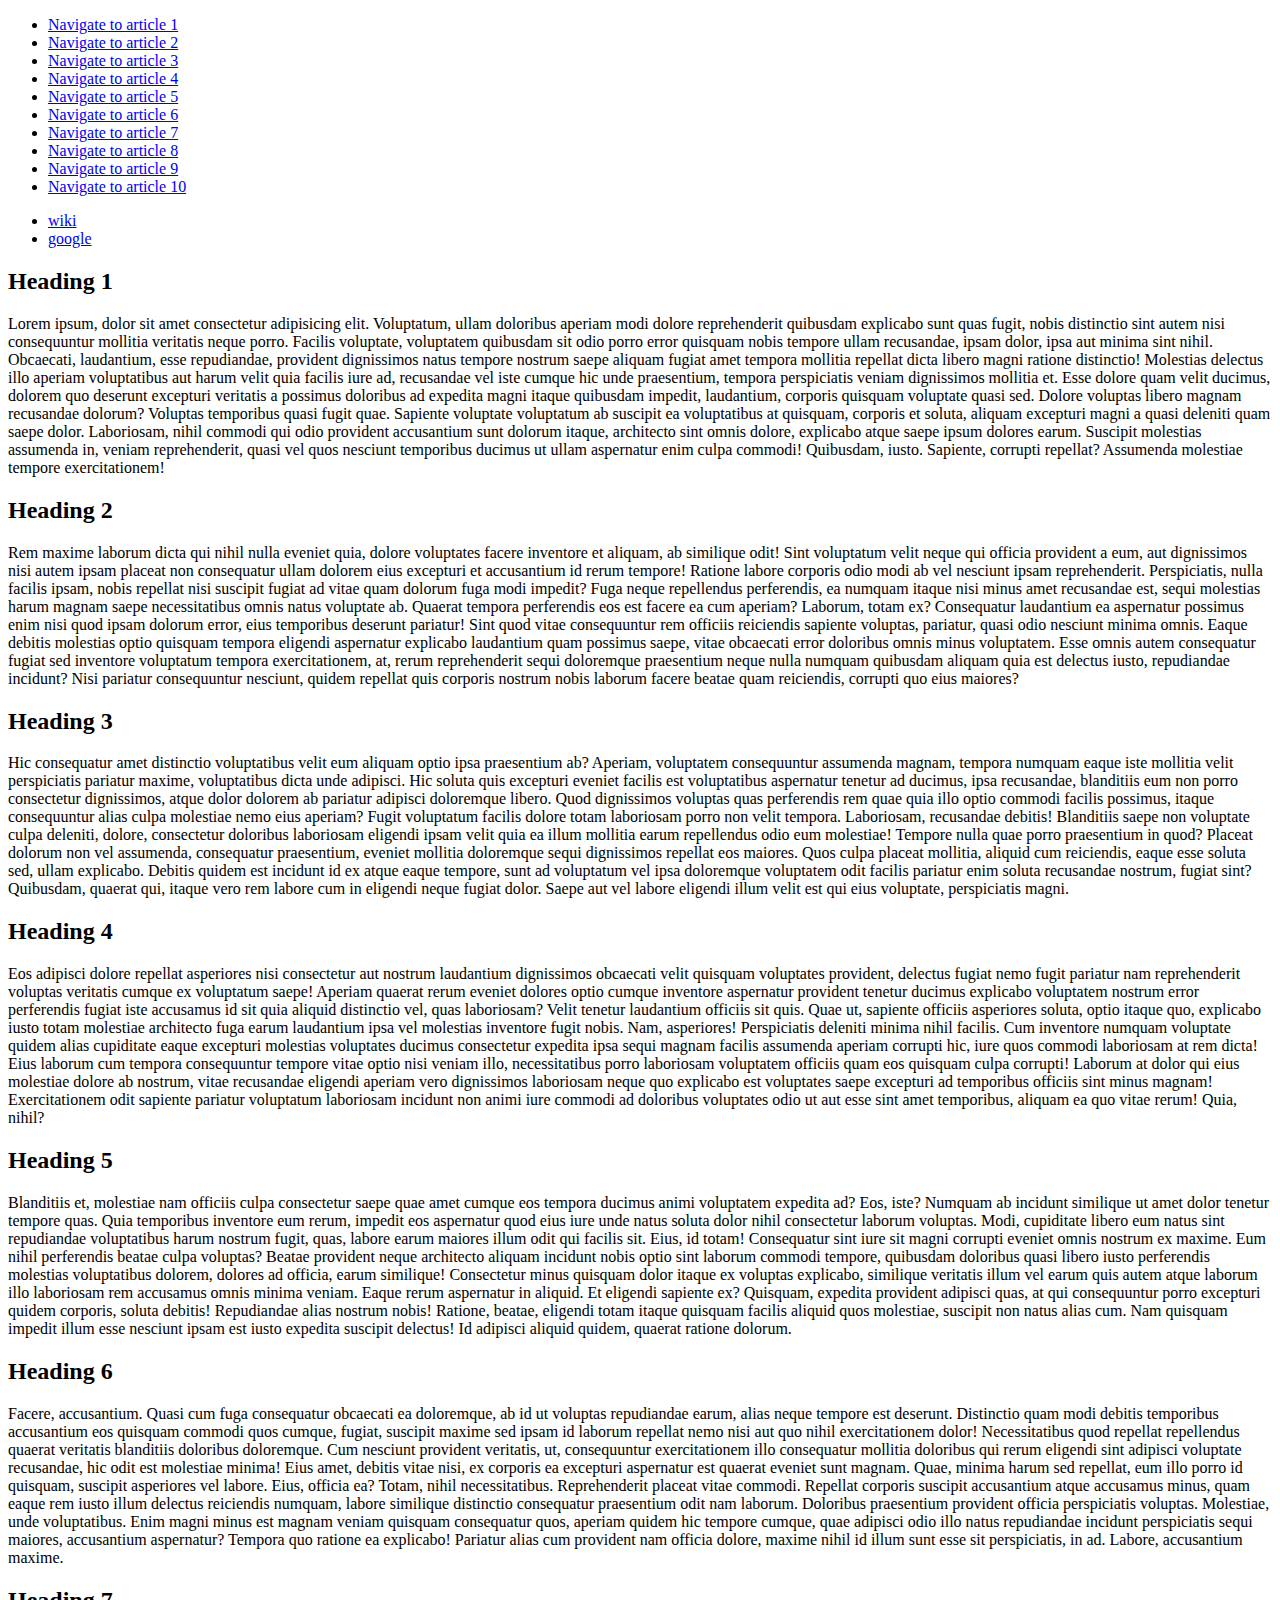
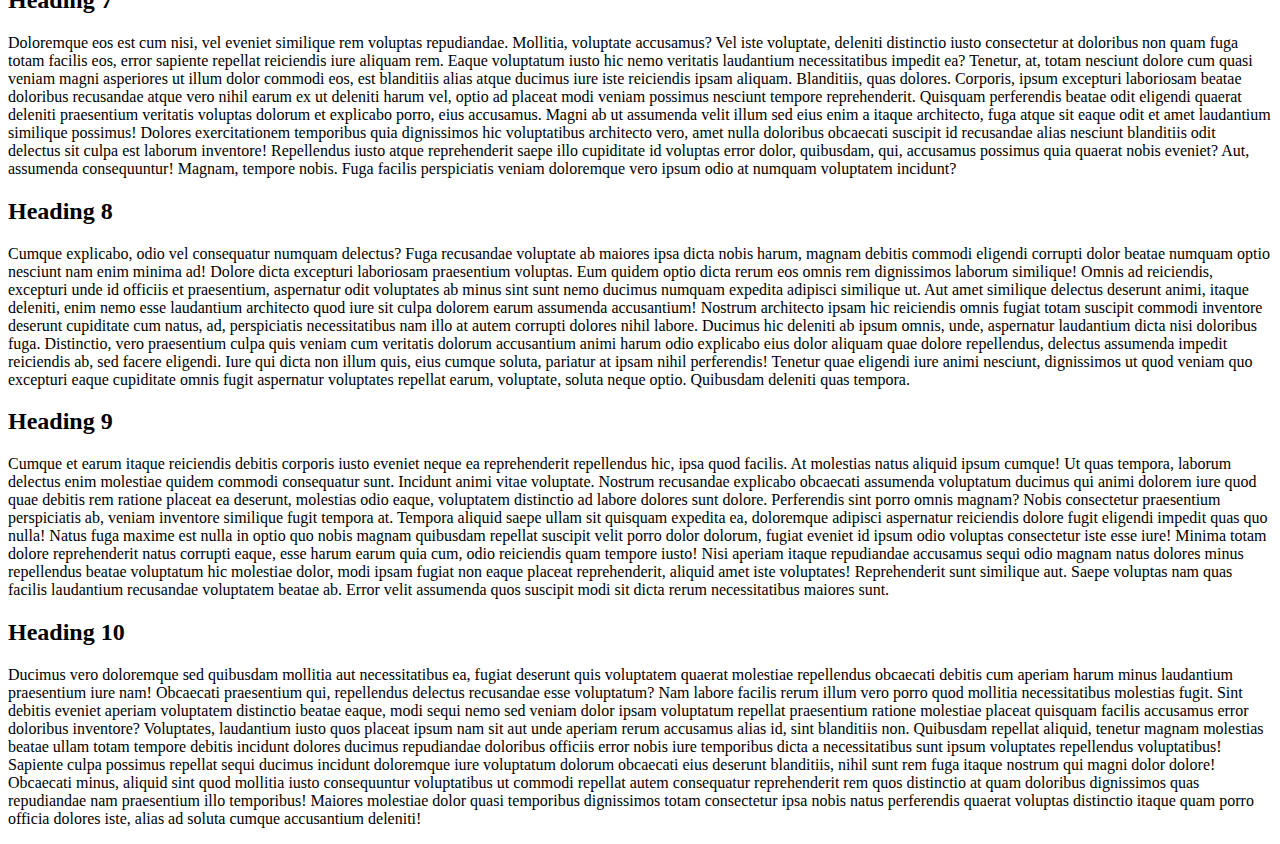
==== commit 142e8a8c: "Finally works" ====
--- a/index.html
+++ b/index.html
@@ -4,62 +4,69 @@
 
 </head>
 <body>
+    <nav>
+        <ul>
+            <li><a href="#article1">Navigate to article 1</a></li>
+            <li><a href="#article2">Navigate to article 2</a></li>
+            <li><a href="#article3">Navigate to article 3</a></li>
+            <li><a href="#article4">Navigate to article 4</a></li>
+            <li><a href="#article5">Navigate to article 5</a></li>
+            <li><a href="#article6">Navigate to article 6</a></li>
+            <li><a href="#article7">Navigate to article 7</a></li>
+            <li><a href="#article8">Navigate to article 8</a></li>
+            <li><a href="#article9">Navigate to article 9</a></li>
+            <li><a href="#article10">Navigate to article 10</a></li>
+        </ul>
+    </nav>
+<na>
+    <ul>
+        <li><a href="https://www.wikipedia.org/">wiki</a></li>
+        <li><a href="https://www.google.com/">google</a></li>
+    </ul>
+</na>
+<article id="article1">
+    <h2>Heading 1</h2>
+    <p>Lorem ipsum, dolor sit amet consectetur adipisicing elit. Voluptatum, ullam doloribus aperiam modi dolore reprehenderit quibusdam explicabo sunt quas fugit, nobis distinctio sint autem nisi consequuntur mollitia veritatis neque porro. Facilis voluptate, voluptatem quibusdam sit odio porro error quisquam nobis tempore ullam recusandae, ipsam dolor, ipsa aut minima sint nihil. Obcaecati, laudantium, esse repudiandae, provident dignissimos natus tempore nostrum saepe aliquam fugiat amet tempora mollitia repellat dicta libero magni ratione distinctio! Molestias delectus illo aperiam voluptatibus aut harum velit quia facilis iure ad, recusandae vel iste cumque hic unde praesentium, tempora perspiciatis veniam dignissimos mollitia et. Esse dolore quam velit ducimus, dolorem quo deserunt excepturi veritatis a possimus doloribus ad expedita magni itaque quibusdam impedit, laudantium, corporis quisquam voluptate quasi sed. Dolore voluptas libero magnam recusandae dolorum? Voluptas temporibus quasi fugit quae. Sapiente voluptate voluptatum ab suscipit ea voluptatibus at quisquam, corporis et soluta, aliquam excepturi magni a quasi deleniti quam saepe dolor. Laboriosam, nihil commodi qui odio provident accusantium sunt dolorum itaque, architecto sint omnis dolore, explicabo atque saepe ipsum dolores earum. Suscipit molestias assumenda in, veniam reprehenderit, quasi vel quos nesciunt temporibus ducimus ut ullam aspernatur enim culpa commodi! Quibusdam, iusto. Sapiente, corrupti repellat? Assumenda molestiae tempore exercitationem!</p>
+</article>
+<article id="article2">
+    <h2>Heading 2</h2>
+    <p>Rem maxime laborum dicta qui nihil nulla eveniet quia, dolore voluptates facere inventore et aliquam, ab similique odit! Sint voluptatum velit neque qui officia provident a eum, aut dignissimos nisi autem ipsam placeat non consequatur ullam dolorem eius excepturi et accusantium id rerum tempore! Ratione labore corporis odio modi ab vel nesciunt ipsam reprehenderit. Perspiciatis, nulla facilis ipsam, nobis repellat nisi suscipit fugiat ad vitae quam dolorum fuga modi impedit? Fuga neque repellendus perferendis, ea numquam itaque nisi minus amet recusandae est, sequi molestias harum magnam saepe necessitatibus omnis natus voluptate ab. Quaerat tempora perferendis eos est facere ea cum aperiam? Laborum, totam ex? Consequatur laudantium ea aspernatur possimus enim nisi quod ipsam dolorum error, eius temporibus deserunt pariatur! Sint quod vitae consequuntur rem officiis reiciendis sapiente voluptas, pariatur, quasi odio nesciunt minima omnis. Eaque debitis molestias optio quisquam tempora eligendi aspernatur explicabo laudantium quam possimus saepe, vitae obcaecati error doloribus omnis minus voluptatem. Esse omnis autem consequatur fugiat sed inventore voluptatum tempora exercitationem, at, rerum reprehenderit sequi doloremque praesentium neque nulla numquam quibusdam aliquam quia est delectus iusto, repudiandae incidunt? Nisi pariatur consequuntur nesciunt, quidem repellat quis corporis nostrum nobis laborum facere beatae quam reiciendis, corrupti quo eius maiores?</p>
+</article>
+<article id="article3">
+    <h2>Heading 3</h2>
+    <p>Hic consequatur amet distinctio voluptatibus velit eum aliquam optio ipsa praesentium ab? Aperiam, voluptatem consequuntur assumenda magnam, tempora numquam eaque iste mollitia velit perspiciatis pariatur maxime, voluptatibus dicta unde adipisci. Hic soluta quis excepturi eveniet facilis est voluptatibus aspernatur tenetur ad ducimus, ipsa recusandae, blanditiis eum non porro consectetur dignissimos, atque dolor dolorem ab pariatur adipisci doloremque libero. Quod dignissimos voluptas quas perferendis rem quae quia illo optio commodi facilis possimus, itaque consequuntur alias culpa molestiae nemo eius aperiam? Fugit voluptatum facilis dolore totam laboriosam porro non velit tempora. Laboriosam, recusandae debitis! Blanditiis saepe non voluptate culpa deleniti, dolore, consectetur doloribus laboriosam eligendi ipsam velit quia ea illum mollitia earum repellendus odio eum molestiae! Tempore nulla quae porro praesentium in quod? Placeat dolorum non vel assumenda, consequatur praesentium, eveniet mollitia doloremque sequi dignissimos repellat eos maiores. Quos culpa placeat mollitia, aliquid cum reiciendis, eaque esse soluta sed, ullam explicabo. Debitis quidem est incidunt id ex atque eaque tempore, sunt ad voluptatum vel ipsa doloremque voluptatem odit facilis pariatur enim soluta recusandae nostrum, fugiat sint? Quibusdam, quaerat qui, itaque vero rem labore cum in eligendi neque fugiat dolor. Saepe aut vel labore eligendi illum velit est qui eius voluptate, perspiciatis magni.</p>
+</article>
+<article id="article4">
+    <h2>Heading 4</h2>
+    <p>Eos adipisci dolore repellat asperiores nisi consectetur aut nostrum laudantium dignissimos obcaecati velit quisquam voluptates provident, delectus fugiat nemo fugit pariatur nam reprehenderit voluptas veritatis cumque ex voluptatum saepe! Aperiam quaerat rerum eveniet dolores optio cumque inventore aspernatur provident tenetur ducimus explicabo voluptatem nostrum error perferendis fugiat iste accusamus id sit quia aliquid distinctio vel, quas laboriosam? Velit tenetur laudantium officiis sit quis. Quae ut, sapiente officiis asperiores soluta, optio itaque quo, explicabo iusto totam molestiae architecto fuga earum laudantium ipsa vel molestias inventore fugit nobis. Nam, asperiores! Perspiciatis deleniti minima nihil facilis. Cum inventore numquam voluptate quidem alias cupiditate eaque excepturi molestias voluptates ducimus consectetur expedita ipsa sequi magnam facilis assumenda aperiam corrupti hic, iure quos commodi laboriosam at rem dicta! Eius laborum cum tempora consequuntur tempore vitae optio nisi veniam illo, necessitatibus porro laboriosam voluptatem officiis quam eos quisquam culpa corrupti! Laborum at dolor qui eius molestiae dolore ab nostrum, vitae recusandae eligendi aperiam vero dignissimos laboriosam neque quo explicabo est voluptates saepe excepturi ad temporibus officiis sint minus magnam! Exercitationem odit sapiente pariatur voluptatum laboriosam incidunt non animi iure commodi ad doloribus voluptates odio ut aut esse sint amet temporibus, aliquam ea quo vitae rerum! Quia, nihil?</p>
+</article>
+<article id="article5">
+    <h2>Heading 5</h2>
+    <p>Blanditiis et, molestiae nam officiis culpa consectetur saepe quae amet cumque eos tempora ducimus animi voluptatem expedita ad? Eos, iste? Numquam ab incidunt similique ut amet dolor tenetur tempore quas. Quia temporibus inventore eum rerum, impedit eos aspernatur quod eius iure unde natus soluta dolor nihil consectetur laborum voluptas. Modi, cupiditate libero eum natus sint repudiandae voluptatibus harum nostrum fugit, quas, labore earum maiores illum odit qui facilis sit. Eius, id totam! Consequatur sint iure sit magni corrupti eveniet omnis nostrum ex maxime. Eum nihil perferendis beatae culpa voluptas? Beatae provident neque architecto aliquam incidunt nobis optio sint laborum commodi tempore, quibusdam doloribus quasi libero iusto perferendis molestias voluptatibus dolorem, dolores ad officia, earum similique! Consectetur minus quisquam dolor itaque ex voluptas explicabo, similique veritatis illum vel earum quis autem atque laborum illo laboriosam rem accusamus omnis minima veniam. Eaque rerum aspernatur in aliquid. Et eligendi sapiente ex? Quisquam, expedita provident adipisci quas, at qui consequuntur porro excepturi quidem corporis, soluta debitis! Repudiandae alias nostrum nobis! Ratione, beatae, eligendi totam itaque quisquam facilis aliquid quos molestiae, suscipit non natus alias cum. Nam quisquam impedit illum esse nesciunt ipsam est iusto expedita suscipit delectus! Id adipisci aliquid quidem, quaerat ratione dolorum.</p>
+</article>
+<article id="article6">
+    <h2>Heading 6</h2>
+    <p>Facere, accusantium. Quasi cum fuga consequatur obcaecati ea doloremque, ab id ut voluptas repudiandae earum, alias neque tempore est deserunt. Distinctio quam modi debitis temporibus accusantium eos quisquam commodi quos cumque, fugiat, suscipit maxime sed ipsam id laborum repellat nemo nisi aut quo nihil exercitationem dolor! Necessitatibus quod repellat repellendus quaerat veritatis blanditiis doloribus doloremque. Cum nesciunt provident veritatis, ut, consequuntur exercitationem illo consequatur mollitia doloribus qui rerum eligendi sint adipisci voluptate recusandae, hic odit est molestiae minima! Eius amet, debitis vitae nisi, ex corporis ea excepturi aspernatur est quaerat eveniet sunt magnam. Quae, minima harum sed repellat, eum illo porro id quisquam, suscipit asperiores vel labore. Eius, officia ea? Totam, nihil necessitatibus. Reprehenderit placeat vitae commodi. Repellat corporis suscipit accusantium atque accusamus minus, quam eaque rem iusto illum delectus reiciendis numquam, labore similique distinctio consequatur praesentium odit nam laborum. Doloribus praesentium provident officia perspiciatis voluptas. Molestiae, unde voluptatibus. Enim magni minus est magnam veniam quisquam consequatur quos, aperiam quidem hic tempore cumque, quae adipisci odio illo natus repudiandae incidunt perspiciatis sequi maiores, accusantium aspernatur? Tempora quo ratione ea explicabo! Pariatur alias cum provident nam officia dolore, maxime nihil id illum sunt esse sit perspiciatis, in ad. Labore, accusantium maxime.</p>
+</article>
+<article id="article7">
+    <h2>Heading 7</h2>
+    <p>Doloremque eos est cum nisi, vel eveniet similique rem voluptas repudiandae. Mollitia, voluptate accusamus? Vel iste voluptate, deleniti distinctio iusto consectetur at doloribus non quam fuga totam facilis eos, error sapiente repellat reiciendis iure aliquam rem. Eaque voluptatum iusto hic nemo veritatis laudantium necessitatibus impedit ea? Tenetur, at, totam nesciunt dolore cum quasi veniam magni asperiores ut illum dolor commodi eos, est blanditiis alias atque ducimus iure iste reiciendis ipsam aliquam. Blanditiis, quas dolores. Corporis, ipsum excepturi laboriosam beatae doloribus recusandae atque vero nihil earum ex ut deleniti harum vel, optio ad placeat modi veniam possimus nesciunt tempore reprehenderit. Quisquam perferendis beatae odit eligendi quaerat deleniti praesentium veritatis voluptas dolorum et explicabo porro, eius accusamus. Magni ab ut assumenda velit illum sed eius enim a itaque architecto, fuga atque sit eaque odit et amet laudantium similique possimus! Dolores exercitationem temporibus quia dignissimos hic voluptatibus architecto vero, amet nulla doloribus obcaecati suscipit id recusandae alias nesciunt blanditiis odit delectus sit culpa est laborum inventore! Repellendus iusto atque reprehenderit saepe illo cupiditate id voluptas error dolor, quibusdam, qui, accusamus possimus quia quaerat nobis eveniet? Aut, assumenda consequuntur! Magnam, tempore nobis. Fuga facilis perspiciatis veniam doloremque vero ipsum odio at numquam voluptatem incidunt?</p>
+</article>
+<article id="article8">
+    <h2>Heading 8</h2>
+    <p>Cumque explicabo, odio vel consequatur numquam delectus? Fuga recusandae voluptate ab maiores ipsa dicta nobis harum, magnam debitis commodi eligendi corrupti dolor beatae numquam optio nesciunt nam enim minima ad! Dolore dicta excepturi laboriosam praesentium voluptas. Eum quidem optio dicta rerum eos omnis rem dignissimos laborum similique! Omnis ad reiciendis, excepturi unde id officiis et praesentium, aspernatur odit voluptates ab minus sint sunt nemo ducimus numquam expedita adipisci similique ut. Aut amet similique delectus deserunt animi, itaque deleniti, enim nemo esse laudantium architecto quod iure sit culpa dolorem earum assumenda accusantium! Nostrum architecto ipsam hic reiciendis omnis fugiat totam suscipit commodi inventore deserunt cupiditate cum natus, ad, perspiciatis necessitatibus nam illo at autem corrupti dolores nihil labore. Ducimus hic deleniti ab ipsum omnis, unde, aspernatur laudantium dicta nisi doloribus fuga. Distinctio, vero praesentium culpa quis veniam cum veritatis dolorum accusantium animi harum odio explicabo eius dolor aliquam quae dolore repellendus, delectus assumenda impedit reiciendis ab, sed facere eligendi. Iure qui dicta non illum quis, eius cumque soluta, pariatur at ipsam nihil perferendis! Tenetur quae eligendi iure animi nesciunt, dignissimos ut quod veniam quo excepturi eaque cupiditate omnis fugit aspernatur voluptates repellat earum, voluptate, soluta neque optio. Quibusdam deleniti quas tempora.</p>
+</article>
+<article id="article9">
+    <h2>Heading 9</h2>
+    <p>Cumque et earum itaque reiciendis debitis corporis iusto eveniet neque ea reprehenderit repellendus hic, ipsa quod facilis. At molestias natus aliquid ipsum cumque! Ut quas tempora, laborum delectus enim molestiae quidem commodi consequatur sunt. Incidunt animi vitae voluptate. Nostrum recusandae explicabo obcaecati assumenda voluptatum ducimus qui animi dolorem iure quod quae debitis rem ratione placeat ea deserunt, molestias odio eaque, voluptatem distinctio ad labore dolores sunt dolore. Perferendis sint porro omnis magnam? Nobis consectetur praesentium perspiciatis ab, veniam inventore similique fugit tempora at. Tempora aliquid saepe ullam sit quisquam expedita ea, doloremque adipisci aspernatur reiciendis dolore fugit eligendi impedit quas quo nulla! Natus fuga maxime est nulla in optio quo nobis magnam quibusdam repellat suscipit velit porro dolor dolorum, fugiat eveniet id ipsum odio voluptas consectetur iste esse iure! Minima totam dolore reprehenderit natus corrupti eaque, esse harum earum quia cum, odio reiciendis quam tempore iusto! Nisi aperiam itaque repudiandae accusamus sequi odio magnam natus dolores minus repellendus beatae voluptatum hic molestiae dolor, modi ipsam fugiat non eaque placeat reprehenderit, aliquid amet iste voluptates! Reprehenderit sunt similique aut. Saepe voluptas nam quas facilis laudantium recusandae voluptatem beatae ab. Error velit assumenda quos suscipit modi sit dicta rerum necessitatibus maiores sunt.</p>
+</article>
+<article id="article10">
+    <h2>Heading 10</h2>
+    <p>Ducimus vero doloremque sed quibusdam mollitia aut necessitatibus ea, fugiat deserunt quis voluptatem quaerat molestiae repellendus obcaecati debitis cum aperiam harum minus laudantium praesentium iure nam! Obcaecati praesentium qui, repellendus delectus recusandae esse voluptatum? Nam labore facilis rerum illum vero porro quod mollitia necessitatibus molestias fugit. Sint debitis eveniet aperiam voluptatem distinctio beatae eaque, modi sequi nemo sed veniam dolor ipsam voluptatum repellat praesentium ratione molestiae placeat quisquam facilis accusamus error doloribus inventore? Voluptates, laudantium iusto quos placeat ipsum nam sit aut unde aperiam rerum accusamus alias id, sint blanditiis non. Quibusdam repellat aliquid, tenetur magnam molestias beatae ullam totam tempore debitis incidunt dolores ducimus repudiandae doloribus officiis error nobis iure temporibus dicta a necessitatibus sunt ipsum voluptates repellendus voluptatibus! Sapiente culpa possimus repellat sequi ducimus incidunt doloremque iure voluptatum dolorum obcaecati eius deserunt blanditiis, nihil sunt rem fuga itaque nostrum qui magni dolor dolore! Obcaecati minus, aliquid sint quod mollitia iusto consequuntur voluptatibus ut commodi repellat autem consequatur reprehenderit rem quos distinctio at quam doloribus dignissimos quas repudiandae nam praesentium illo temporibus! Maiores molestiae dolor quasi temporibus dignissimos totam consectetur ipsa nobis natus perferendis quaerat voluptas distinctio itaque quam porro officia dolores iste, alias ad soluta cumque accusantium deleniti!</p>
+</article>
 
-<nav>
-    <ul>
-        <li>Navigation link 1</li>
-        <li>Navigation link 2</li>
-        <li>Navigation link 3</li>
-        <li>Navigation link 4</li>
-        <li>Navigation link 5</li>
-        <li>Navigation link 6</li>
-        <li>Navigation link 7</li>
-        <li>Navigation link 8</li>
-        <li>Navigation link 9</li>
-        <li>Navigation link 10</li>
-    </ul>
-</nav>
+ 
 
-<article>
-    <h2>Heading 1</h2>
-    <p>Lorem ipsum dolor sit amet consectetur adipisicing elit. Quis nostrum, aut magni sunt illum veniam debitis delectus magnam quas corporis.</p>
-</article>
-<article>
-    <h2>Heading 2</h2>
-    <p>Repellendus vero odio cupiditate qui quam quisquam voluptatum, maxime corrupti velit esse atque laborum aut earum. Aliquam commodi illum molestias!</p>
-</article>
-<article>
-    <h2>Heading 3</h2>
-    <p>Laborum, officiis? Voluptas earum et recusandae, minima delectus, cumque officia aliquam possimus, atque itaque quidem tenetur! Iste ab quia ducimus.</p>
-</article>
-<article>
-    <h2>Heading 4</h2>
-    <p>Praesentium explicabo dolores harum dolorem. Animi voluptate voluptates veniam, aut expedita nulla dignissimos atque recusandae ipsam quisquam enim. Tenetur, veniam.</p>
-</article>
-<article>
-    <h2>Heading 5</h2>
-    <p>Officiis inventore eveniet, quo enim aperiam suscipit voluptate non quasi consectetur voluptas. Mollitia dignissimos quo expedita atque facere, repudiandae reiciendis.</p>
-</article>
-<article>
-    <h2>Heading 6</h2>
-    <p>Sit eligendi, adipisci, facilis exercitationem, doloribus dolorem expedita explicabo labore libero quaerat quas provident quod at. Nostrum deleniti esse iste.</p>
-</article>
-<article>
-    <h2>Heading 7</h2>
-    <p>Ipsam maxime, fuga illum ab unde qui! Beatae autem debitis dolorum, quaerat corrupti, ut consequatur omnis blanditiis eos expedita dolore.</p>
-</article>
-<article>
-    <h2>Heading 8</h2>
-    <p>Aut repudiandae molestias quos obcaecati, earum doloremque quidem reiciendis! Officia tempora commodi quod accusantium nobis iure eligendi perferendis quas maiores.</p>
-</article>
-<article>
-    <h2>Heading 9</h2>
-    <p>Quam unde nulla alias impedit corporis error doloribus, saepe repudiandae cum odio sunt id dolor explicabo, soluta cupiditate aliquam enim.</p>
-</article>
-<article>
-    <h2>Heading 10</h2>
-    <p>Sapiente quo veritatis perspiciatis sunt libero quaerat asperiores incidunt doloribus, deserunt minus suscipit ipsum dolor, perferendis nostrum eum, numquam sequi?</p>
-</article>
 
 </body>
 
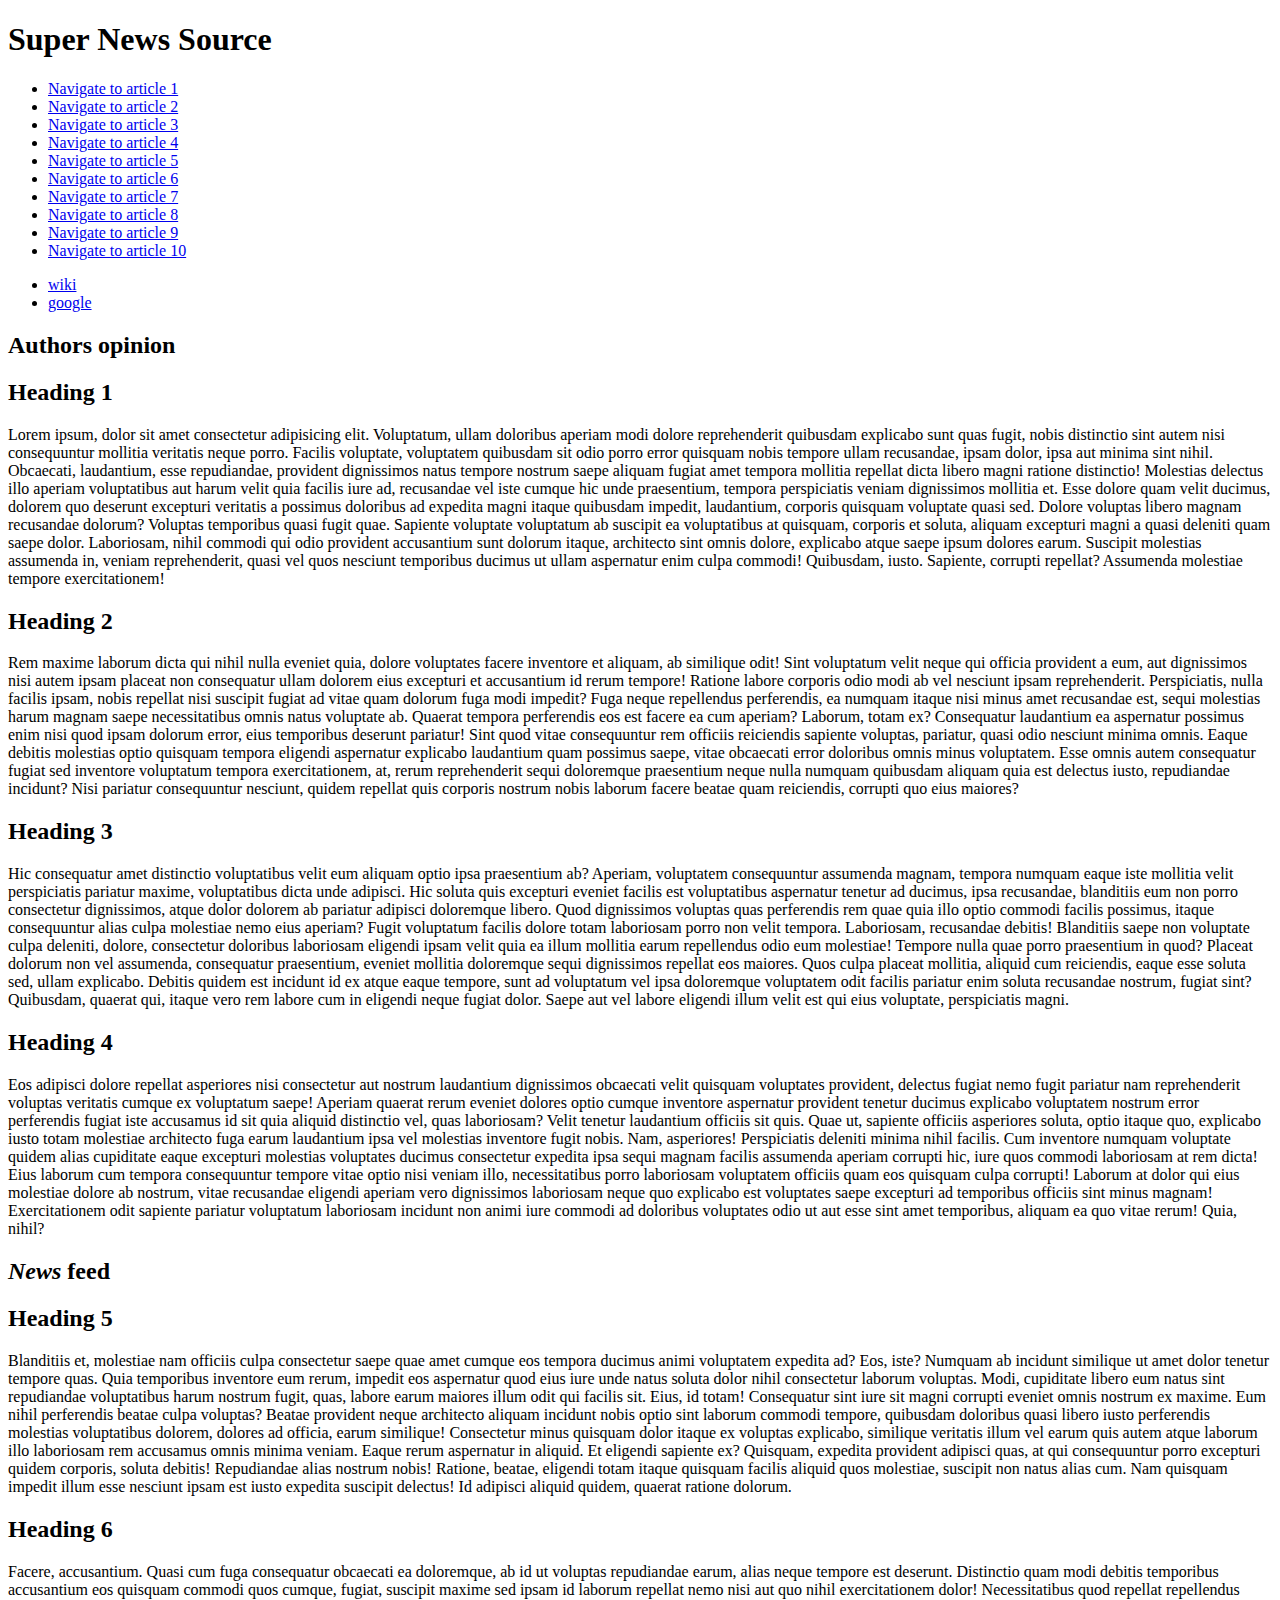
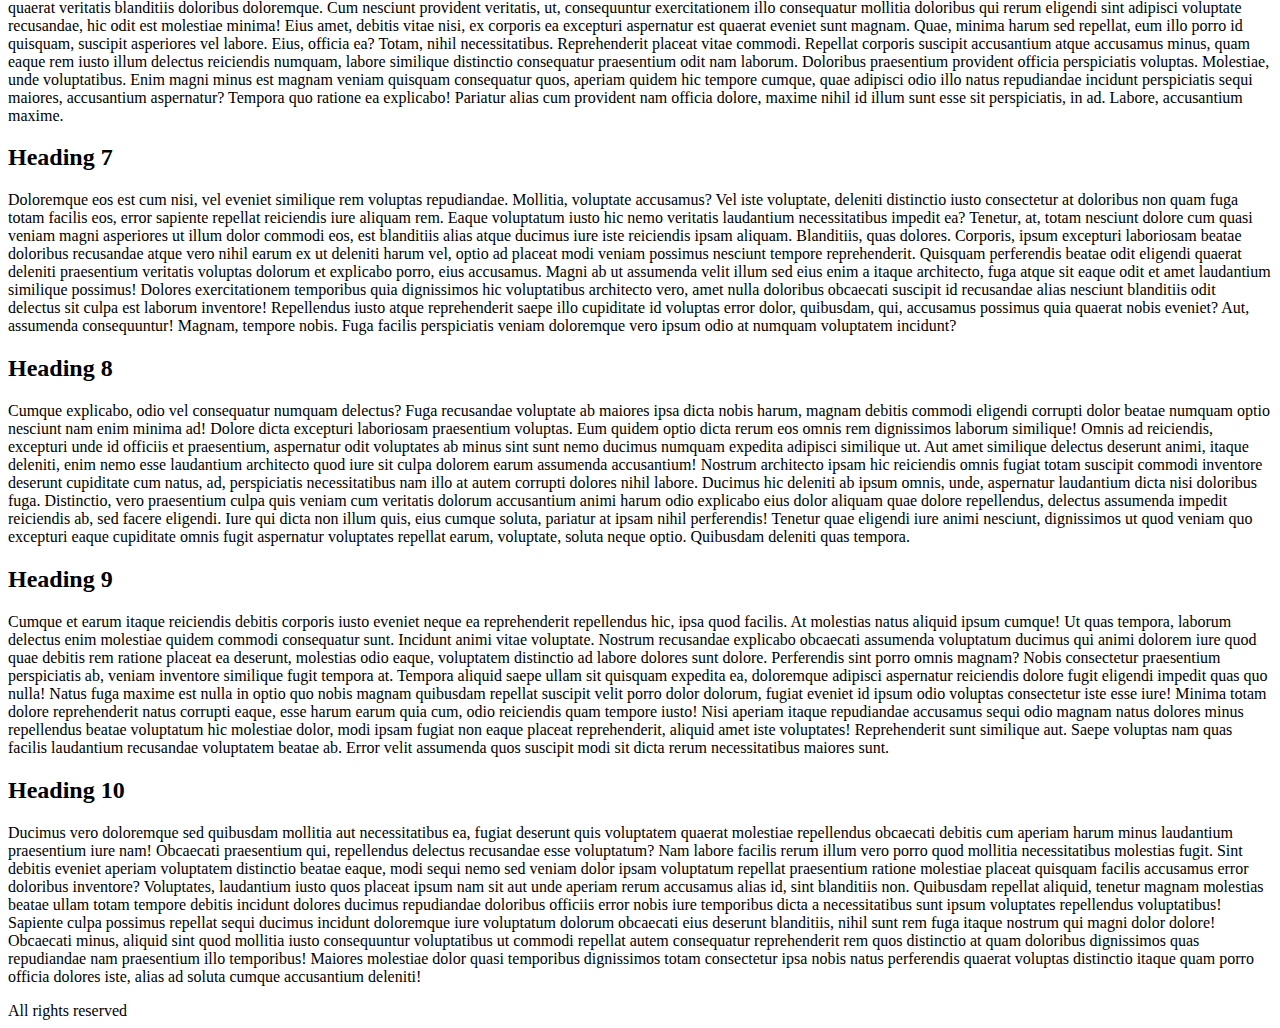
==== commit c8884b93: "Final result" ====
--- a/index.html
+++ b/index.html
@@ -4,9 +4,14 @@
 
 </head>
 <body>
+    <header>
+<h1>Super News Source </h1>
+
+    </header>
+    <aside>
     <nav>
         <ul>
-            <li><a href="#article1">Navigate to article 1</a></li>
+            <li> <a href="#article1">Navigate to article 1</a></li>
             <li><a href="#article2">Navigate to article 2</a></li>
             <li><a href="#article3">Navigate to article 3</a></li>
             <li><a href="#article4">Navigate to article 4</a></li>
@@ -20,10 +25,13 @@
     </nav>
 <na>
     <ul>
-        <li><a href="https://www.wikipedia.org/">wiki</a></li>
-        <li><a href="https://www.google.com/">google</a></li>
+        <li><a href="https://www.wikipedia.org/"target="_blank">  wiki </a></li> 
+        <li><a href="https://www.google.com/"target="_blank">  google</a></li>
     </ul>
 </na>
+</aside>
+<section>
+    <h2>Authors opinion</h2>
 <article id="article1">
     <h2>Heading 1</h2>
     <p>Lorem ipsum, dolor sit amet consectetur adipisicing elit. Voluptatum, ullam doloribus aperiam modi dolore reprehenderit quibusdam explicabo sunt quas fugit, nobis distinctio sint autem nisi consequuntur mollitia veritatis neque porro. Facilis voluptate, voluptatem quibusdam sit odio porro error quisquam nobis tempore ullam recusandae, ipsam dolor, ipsa aut minima sint nihil. Obcaecati, laudantium, esse repudiandae, provident dignissimos natus tempore nostrum saepe aliquam fugiat amet tempora mollitia repellat dicta libero magni ratione distinctio! Molestias delectus illo aperiam voluptatibus aut harum velit quia facilis iure ad, recusandae vel iste cumque hic unde praesentium, tempora perspiciatis veniam dignissimos mollitia et. Esse dolore quam velit ducimus, dolorem quo deserunt excepturi veritatis a possimus doloribus ad expedita magni itaque quibusdam impedit, laudantium, corporis quisquam voluptate quasi sed. Dolore voluptas libero magnam recusandae dolorum? Voluptas temporibus quasi fugit quae. Sapiente voluptate voluptatum ab suscipit ea voluptatibus at quisquam, corporis et soluta, aliquam excepturi magni a quasi deleniti quam saepe dolor. Laboriosam, nihil commodi qui odio provident accusantium sunt dolorum itaque, architecto sint omnis dolore, explicabo atque saepe ipsum dolores earum. Suscipit molestias assumenda in, veniam reprehenderit, quasi vel quos nesciunt temporibus ducimus ut ullam aspernatur enim culpa commodi! Quibusdam, iusto. Sapiente, corrupti repellat? Assumenda molestiae tempore exercitationem!</p>
@@ -40,6 +48,10 @@
     <h2>Heading 4</h2>
     <p>Eos adipisci dolore repellat asperiores nisi consectetur aut nostrum laudantium dignissimos obcaecati velit quisquam voluptates provident, delectus fugiat nemo fugit pariatur nam reprehenderit voluptas veritatis cumque ex voluptatum saepe! Aperiam quaerat rerum eveniet dolores optio cumque inventore aspernatur provident tenetur ducimus explicabo voluptatem nostrum error perferendis fugiat iste accusamus id sit quia aliquid distinctio vel, quas laboriosam? Velit tenetur laudantium officiis sit quis. Quae ut, sapiente officiis asperiores soluta, optio itaque quo, explicabo iusto totam molestiae architecto fuga earum laudantium ipsa vel molestias inventore fugit nobis. Nam, asperiores! Perspiciatis deleniti minima nihil facilis. Cum inventore numquam voluptate quidem alias cupiditate eaque excepturi molestias voluptates ducimus consectetur expedita ipsa sequi magnam facilis assumenda aperiam corrupti hic, iure quos commodi laboriosam at rem dicta! Eius laborum cum tempora consequuntur tempore vitae optio nisi veniam illo, necessitatibus porro laboriosam voluptatem officiis quam eos quisquam culpa corrupti! Laborum at dolor qui eius molestiae dolore ab nostrum, vitae recusandae eligendi aperiam vero dignissimos laboriosam neque quo explicabo est voluptates saepe excepturi ad temporibus officiis sint minus magnam! Exercitationem odit sapiente pariatur voluptatum laboriosam incidunt non animi iure commodi ad doloribus voluptates odio ut aut esse sint amet temporibus, aliquam ea quo vitae rerum! Quia, nihil?</p>
 </article>
+</section>
+<main>
+<section>
+    <h2><em>News</em> feed</h2>
 <article id="article5">
     <h2>Heading 5</h2>
     <p>Blanditiis et, molestiae nam officiis culpa consectetur saepe quae amet cumque eos tempora ducimus animi voluptatem expedita ad? Eos, iste? Numquam ab incidunt similique ut amet dolor tenetur tempore quas. Quia temporibus inventore eum rerum, impedit eos aspernatur quod eius iure unde natus soluta dolor nihil consectetur laborum voluptas. Modi, cupiditate libero eum natus sint repudiandae voluptatibus harum nostrum fugit, quas, labore earum maiores illum odit qui facilis sit. Eius, id totam! Consequatur sint iure sit magni corrupti eveniet omnis nostrum ex maxime. Eum nihil perferendis beatae culpa voluptas? Beatae provident neque architecto aliquam incidunt nobis optio sint laborum commodi tempore, quibusdam doloribus quasi libero iusto perferendis molestias voluptatibus dolorem, dolores ad officia, earum similique! Consectetur minus quisquam dolor itaque ex voluptas explicabo, similique veritatis illum vel earum quis autem atque laborum illo laboriosam rem accusamus omnis minima veniam. Eaque rerum aspernatur in aliquid. Et eligendi sapiente ex? Quisquam, expedita provident adipisci quas, at qui consequuntur porro excepturi quidem corporis, soluta debitis! Repudiandae alias nostrum nobis! Ratione, beatae, eligendi totam itaque quisquam facilis aliquid quos molestiae, suscipit non natus alias cum. Nam quisquam impedit illum esse nesciunt ipsam est iusto expedita suscipit delectus! Id adipisci aliquid quidem, quaerat ratione dolorum.</p>
@@ -64,9 +76,12 @@
     <h2>Heading 10</h2>
     <p>Ducimus vero doloremque sed quibusdam mollitia aut necessitatibus ea, fugiat deserunt quis voluptatem quaerat molestiae repellendus obcaecati debitis cum aperiam harum minus laudantium praesentium iure nam! Obcaecati praesentium qui, repellendus delectus recusandae esse voluptatum? Nam labore facilis rerum illum vero porro quod mollitia necessitatibus molestias fugit. Sint debitis eveniet aperiam voluptatem distinctio beatae eaque, modi sequi nemo sed veniam dolor ipsam voluptatum repellat praesentium ratione molestiae placeat quisquam facilis accusamus error doloribus inventore? Voluptates, laudantium iusto quos placeat ipsum nam sit aut unde aperiam rerum accusamus alias id, sint blanditiis non. Quibusdam repellat aliquid, tenetur magnam molestias beatae ullam totam tempore debitis incidunt dolores ducimus repudiandae doloribus officiis error nobis iure temporibus dicta a necessitatibus sunt ipsum voluptates repellendus voluptatibus! Sapiente culpa possimus repellat sequi ducimus incidunt doloremque iure voluptatum dolorum obcaecati eius deserunt blanditiis, nihil sunt rem fuga itaque nostrum qui magni dolor dolore! Obcaecati minus, aliquid sint quod mollitia iusto consequuntur voluptatibus ut commodi repellat autem consequatur reprehenderit rem quos distinctio at quam doloribus dignissimos quas repudiandae nam praesentium illo temporibus! Maiores molestiae dolor quasi temporibus dignissimos totam consectetur ipsa nobis natus perferendis quaerat voluptas distinctio itaque quam porro officia dolores iste, alias ad soluta cumque accusantium deleniti!</p>
 </article>
+</section>
+ </main>
+<footer>
+All rights reserved
 
- 
-
+</footer>
 
 </body>
 
